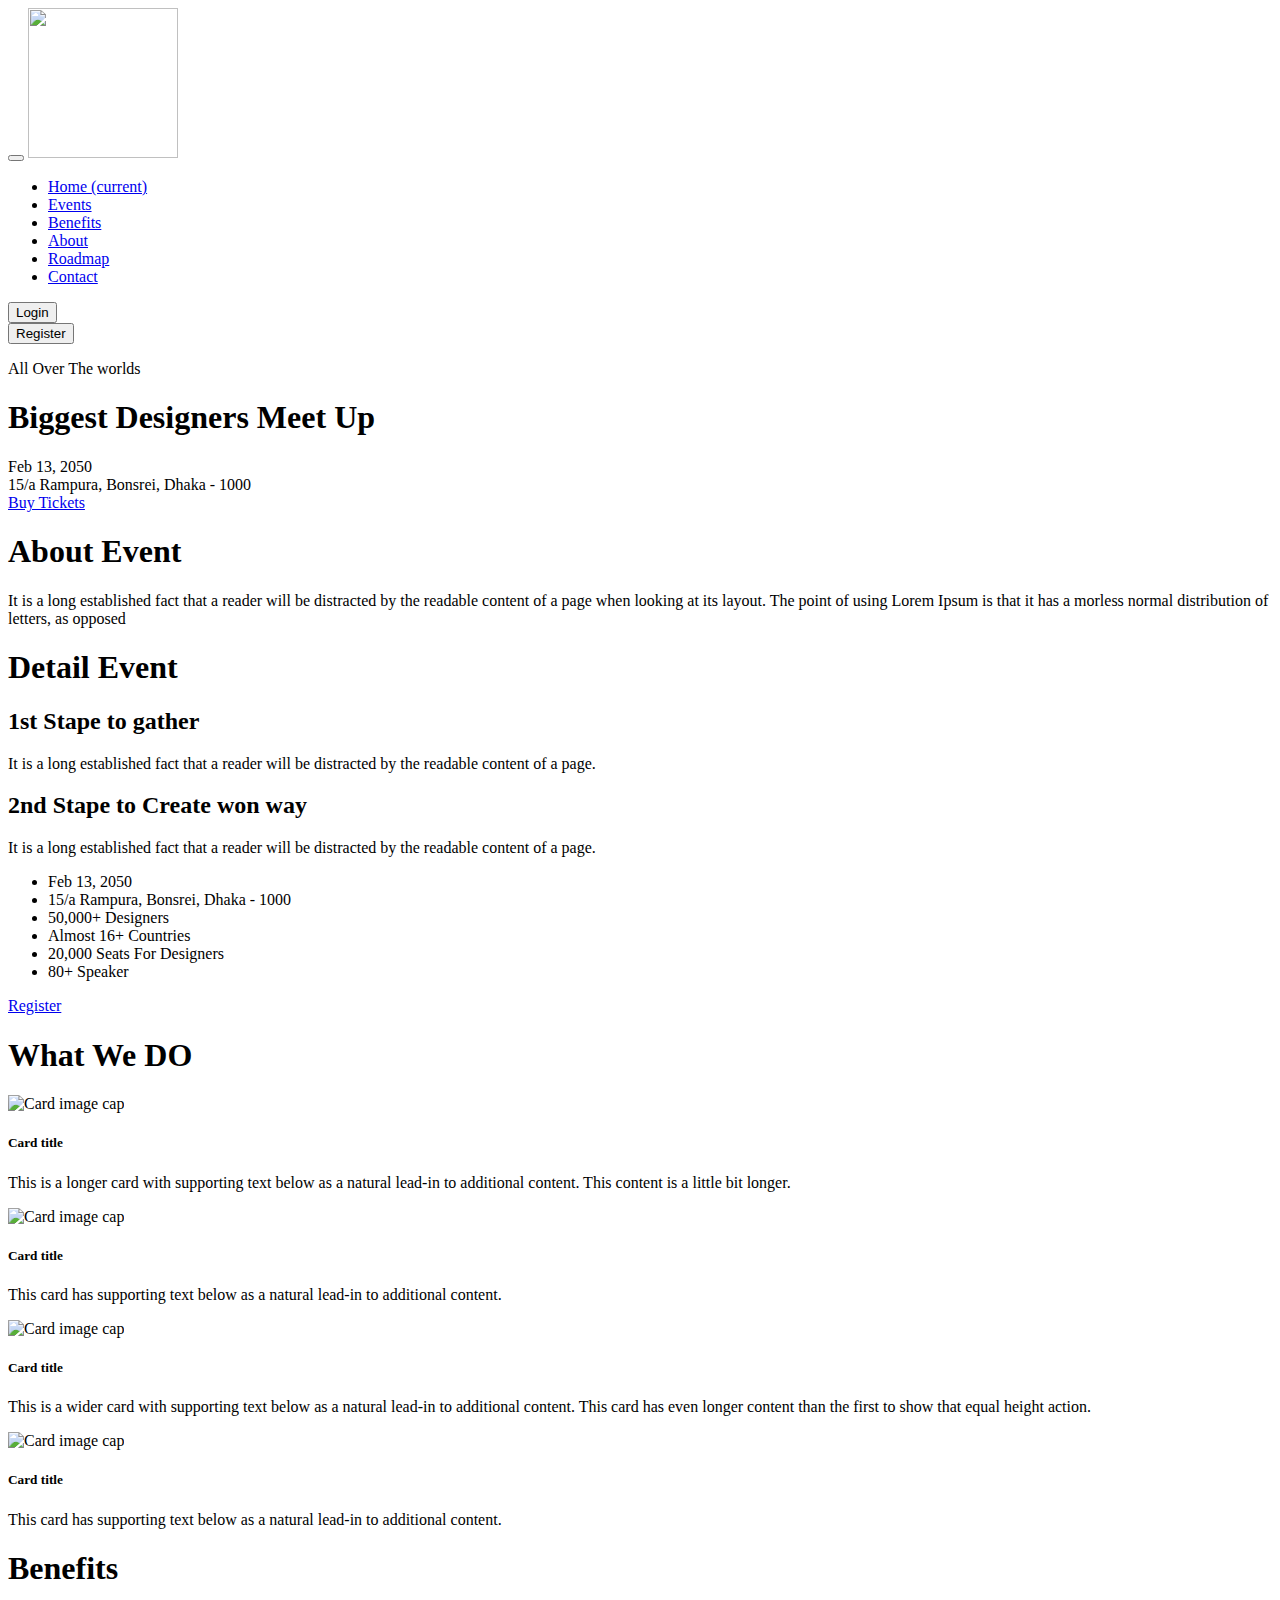
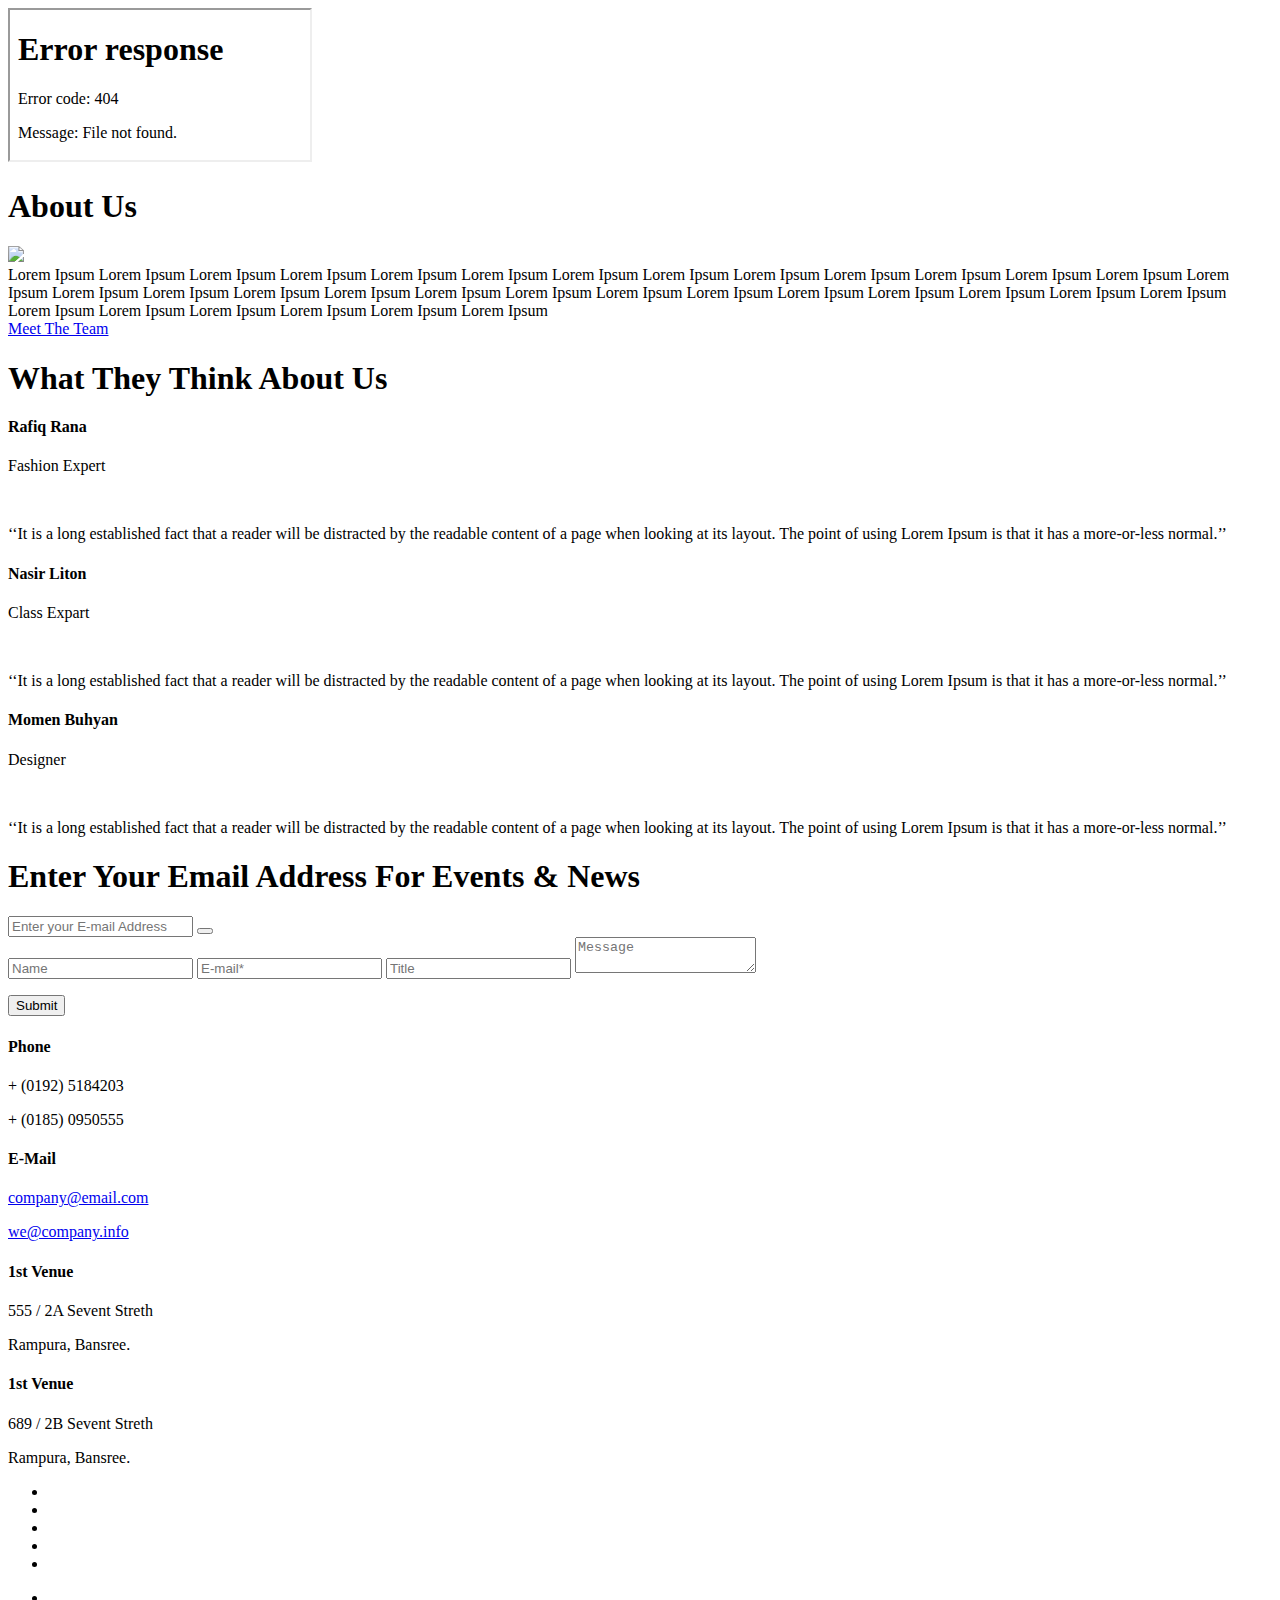
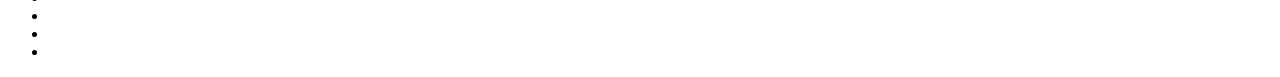
==== index-parallax.html @ f43f29aa "Add files via upload" ====
<!doctype html>
<html class="no-js" lang="en">
    <head>
        <meta charset="utf-8">
        <meta http-equiv="x-ua-compatible" content="ie=edge">
        <title>Home Parallex || Spark</title>
        <meta name="description" content="">
        <meta name="viewport" content="width=device-width, initial-scale=1">

        <!-- Place favicon.ico in the root directory -->
        <link rel="shortcut icon" type="image/x-icon" href="img/icon/favicon.ico">

		<!-- all css here -->
		<!-- bootstrap v3.3.6 css -->
        <link rel="stylesheet" href="css/bootstrap.min.css">
		<!-- animate css -->
        <link rel="stylesheet" href="css/animate.css">
		<!-- meanmenu css -->
        <link rel="stylesheet" href="css/meanmenu.min.css">
		<!-- owl.carousel css -->
        <link rel="stylesheet" href="css/owl.carousel.css">
		<!-- icofont css -->
        <link rel="stylesheet" href="css/icofont.css">
		<!-- Nivo css -->
        <link rel="stylesheet" href="css/nivo-slider.css">
		<!-- animaton text css -->
        <link rel="stylesheet" href="css/animate-text.css">
		<!-- Metrial iconic fonts css -->
        <link rel="stylesheet" href="css/material-design-iconic-font.min.css">
		<!-- style css -->
		<link rel="stylesheet" href="style.css">
		<!-- responsive css -->
        <link rel="stylesheet" href="css/responsive.css">
        <!-- color css -->
		<link href="css/color/skin-default.css" rel="stylesheet">
        
		<!-- modernizr css -->
        <script src="js/vendor/modernizr-2.8.3.min.js"></script>
    </head>
    <body>
        <!--[if lt IE 8]>
            <p class="browserupgrade">You are using an <strong>outdated</strong> browser. Please <a href="http://browsehappy.com/">upgrade your browser</a> to improve your experience.</p>
        <![endif]-->
        
        <!--body-wraper-are-start-->
         <div class="wrapper ">
         
            <!--slider header area are start-->
            <div class="header-slider-area" id="home">
                <!--header start-->
                <div class="header-area">
                    <!--header-top-start-->
                    <!--header-top-end-->
                    <!--logo menu area start-->
                    <nav class="navbar navbar-expand-lg navbar-light bg-light fixed-top">
                              <button class="navbar-toggler" type="button" data-toggle="collapse" data-target="#navbarTogglerDemo03" aria-controls="navbarTogglerDemo03" aria-expanded="false" aria-label="Toggle navigation">
                                <span class="navbar-toggler-icon"></span>
                              </button>
                              <a class="navbar-brand" href="#"><img src="img/weclub_logo.png" height="150" width="150" alt=""/></a>
                            
                              <div class="collapse navbar-collapse" id="navbarTogglerDemo03">
                                <ul class="navbar-nav mr-auto mt-2 mt-lg-0">
                                <li class="nav-item active">
                                  <a class="nav-link" href="#">Home <span class="sr-only">(current)</span></a>
                                </li>
                                <li class="nav-item">
                                  <a class="nav-link" href="#">Events</a>
                                </li>
                               <li class="nav-item">
                                  <a class="nav-link" href="#">Benefits</a>
                                </li>
                                <li class="nav-item">
                                  <a class="nav-link" href="#">About</a>
                                </li>
                                <li class="nav-item  nav-pills ">
                                  <a class="nav-link text-white text-left  bg-secondary" href="#">Roadmap</a>
                                </li>
                                <li class="nav-item">
                                  <a class="nav-link" href="#">Contact</a>
                                </li>
                              </ul>
                              <form class="form-inline my-1 my-lg-3">
                                <button class="btn btn-outline-success my-1 my-sm-0 mr-1" type="submit"><i class="zmdi zmdi-account"></i>Login</a> </button>
                              </form>
                              <button class="btn btn-outline-success my-2 my-sm-0" type="submit"><i class="zmdi zmdi-account-add"></i>Register</a> </button>
                            </div>
                          </nav>
                    <!--logo menu area start-->
                </div>
                <!-- header End-->
                
                <!--slider area are start-->
                <div class="slider-container bg-overlay parallex-slide">
                    <div class="container">
                        <div class="slide1-text parallex-slider-text animate-slider-text text-center">
                            <div class="middle-text slide-def">
                                <div class="cap-dec wow fadeInUp" data-wow-duration=".9s" data-wow-delay="0.8s">
                                    <p>All Over The worlds</p>
                                </div>
                                <div class="cap-title wow fadeInUp" data-wow-duration=".9s" data-wow-delay="0.8s">
                                    <h1>Biggest Designers Meet Up</h1> </div>
                                <div class="date-address wow fadeInUp" data-wow-duration=".9s" data-wow-delay="0.8s">
                                    <div class="event-date"> <i class="zmdi zmdi-calendar-note"></i>Feb 13, 2050 </div>
                                    <div class="event-location"> <i class="zmdi zmdi-pin"></i>15/a Rampura, Bonsrei, Dhaka - 1000 </div>
                                </div>
                                <div class="slider-btn wow fadeInDown" data-wow-duration=".9s" data-wow-delay="0.8s"> <a class="btn-def" href="#">Buy Tickets</a> </div>
                            </div>
                        </div>
                    </div>
                </div>
                <!--slider area are End-->
                <div class="down-arrow"> <a class="see-demo-btn" href="#about-event"><i class="zmdi zmdi-long-arrow-down"></i></a> </div>
            </div>
            <!--slider header area are end-->

            <!--about area are start-->
            <div class="about-area ptb100 fix" id="about-event">
                <div class="container">
                    <div class="row">
                        <div class="col-md-6 col-sm-6 col-xs-12">
                            <div class="about-left">
                                <div class="about-top">
                                    <h1 class="section-title">About Event</h1>
                                    <div class="total-step">
                                        <div class="descp">
                                            <p>It is a long established fact that a reader will be distracted by the readable content of a page when looking at its layout. The point of using Lorem Ipsum is that it has a morless normal distribution of letters, as opposed</p>
                                        </div>
                                    </div>
                                </div>
                                <h1 class="section-title">Detail Event</h1>
                                <div class="total-step">
                                    <div class="about-step">
                                        <h2 class="sub-title">1st Stape to gather</h2>
                                        <div class="descp">
                                            <p>It is a long established fact that a reader will be distracted by the readable content of a page.</p>
                                        </div>
                                    </div>
                                    <div class="about-step">
                                        <h2 class="sub-title">2nd Stape to Create won way</h2>
                                        <div class="descp">
                                            <p>It is a long established fact that a reader will be distracted by the readable content of a page.</p>
                                        </div>
                                    </div>
                                </div>
                            </div>
                        </div>
                        <div class="col-md-6 col-sm-6 col-xs-12">
                            <div class="about-right">
                                <ul>
                                    <li><i class="zmdi zmdi-calendar-note"></i>Feb 13, 2050</li>
                                    <li><i class="zmdi zmdi-pin"></i>15/a Rampura, Bonsrei, Dhaka - 1000 </li>
                                    <li><i class="zmdi zmdi-palette"></i>50,000+ Designers</li>
                                    <li><i class="zmdi zmdi-google-maps"></i>Almost 16+ Countries</li>
                                    <li><i class="zmdi zmdi-accounts"></i>20,000 Seats For Designers</li>
                                    <li><i class="zmdi zmdi-mic-setting"></i>80+ Speaker</li>               
                                </ul>
                                <div class="about-btn"> <a href="#" class="btn-def bnt-2">Register</a> </div>  
                            </div>
                        </div>
                    </div>
                </div>
            </div>
            <!--about area are end-->

            <!--What we do Cards----------------------------------------------------------------------------------------------->
            <div class="container bg-dark">
             <h1 class="section-title white-color text-center p-4">What We DO</h1>
            <div class="card-deck p-3">
              <div class="card">
                <img class="card-img-top" src="img/blog/recent-03.jpg" alt="Card image cap">
                <div class="card-body">
                  <h5 class="card-title">Card title</h5>
                  <p class="card-text">This is a longer card with supporting text below as a natural lead-in to additional content. This content is a little bit longer.</p>
                 
                </div>
              </div>
              <div class="card">
                <img class="card-img-top" src="img/blog/recent-03.jpg" alt="Card image cap">
                <div class="card-body">
                  <h5 class="card-title">Card title</h5>
                  <p class="card-text">This card has supporting text below as a natural lead-in to additional content.</p>
                  
                </div>
               </div>
              <div class="card">
                <img class="card-img-top" src="img/blog/recent-03.jpg" alt="Card image cap">
                <div class="card-body">
                  <h5 class="card-title">Card title</h5>
                  <p class="card-text">This is a wider card with supporting text below as a natural lead-in to additional content. This card has even longer content than the first to show that equal height action.</p>
                  </div>
                  </div>
                  
                  <div class="card">
                <img class="card-img-top" src="img/blog/recent-03.jpg" alt="Card image cap">
                <div class="card-body">
                  <h5 class="card-title">Card title</h5>
                  <p class="card-text">This card has supporting text below as a natural lead-in to additional content.</p>
                  
                </div>
                </div>
                
</div>
</div>
      
			<!--What we do Cards----------------------------------------------------------------------------------------------->
            
            <!--ready to play area start--------------------------------------------------------------------------------------->
            <div class="container">
            <h1 class="section-title text-dark p-4 text-center">Benefits</h1>
                <div class="embed-responsive embed-responsive-16by9">
                    <iframe class="embed-responsive-item" src="video/library.mp4" allowfullscreen ></iframe>
                 </div>
            </div>
            <!--ready to paly area end----------------------------------------------------------------------------------------->
           
           <!-----------------------About Us-------------------->
            <div class="special-offer-area parallex-fixed p-4" id="about">
                 <div class="container">
                  <h1 class="section-title white-color text-center">About Us</h1>
                     <div class="row">
                              	
                                <div class="col-lg-3 col-12"><img src="img/team/team01.jpg" class="img-fluid rounded-circle aligncenter"></div>
                                 <div class="col-lg-7 col-12"><div class="text-center pre-scrollable white-color border pd">
                                 Lorem Ipsum
                                  Lorem Ipsum Lorem Ipsum Lorem Ipsum Lorem Ipsum Lorem Ipsum Lorem Ipsum Lorem Ipsum Lorem Ipsum
                                   Lorem Ipsum Lorem Ipsum Lorem Ipsum Lorem Ipsum Lorem Ipsum Lorem Ipsum Lorem Ipsum Lorem Ipsum
                                    Lorem Ipsum Lorem Ipsum Lorem Ipsum Lorem Ipsum Lorem Ipsum Lorem Ipsum
                                     Lorem Ipsum Lorem Ipsum Lorem Ipsum Lorem Ipsum
                                      Lorem Ipsum Lorem Ipsum Lorem Ipsum Lorem Ipsum Lorem Ipsum Lorem Ipsum
                                 </div>
                                 </div>
                                  
                            <div class="special-wrap pd">
                                 <a href="#" class="btn-def bnt-3 red-color">Meet The Team</a>
                             </div>
                         
                     </div>
                 </div>
             </div>
           <!-----------------------About Us-------------------->
           
            <!--speaker section start-->
        
            <!--speaker section end--->

            <!--all-apps-area start-->
      
            <!--all-apps-area end-->
			<!-- pricing table area start -->
    
            <!-- pricing table area end -->


            <!--testimonial area are start-->
            <div class="testimonial-area off-white ptb100">
                <div class="container">
                    <div class="row">
                        <div class="col-md-12">
                            <div class=" header-bdr text-center">
                                <h1 class="uppercase mb50">What They Think About Us</h1>
                                </div>
                                <div class="total-testimonial testi-border slider-pegi">
                                <div class="single-testimonial text-center">
                                    <h4 class="author-name uppercase">Rafiq Rana</h4>
                                    <p class="author-deg uppercase">Fashion Expert</p>
                                    <div class="author-img mb25">
                                        <img src="img/team/test-01.jpg" alt="">
                                    </div>
                                    <div class="testi-des">
                                        <p>‘‘It is a long established fact that a reader will be distracted by the readable content of a page when looking at its layout. The point of using Lorem Ipsum is that it has a more-or-less normal.’’</p>
                                    </div>
                                </div>
                                <div class="single-testimonial text-center">
                                    <h4 class="author-name uppercase">Nasir Liton</h4>
                                    <p class="author-deg uppercase">Class Expart</p>
                                    <div class="author-img mb25">
                                        <img src="img/team/test-01.jpg" alt="">
                                    </div>
                                    <div class="testi-des">
                                        <p>‘‘It is a long established fact that a reader will be distracted by the readable content of a page when looking at its layout. The point of using Lorem Ipsum is that it has a more-or-less normal.’’</p>
                                    </div>
                                </div>
                                <div class="single-testimonial text-center">
                                    <h4 class="author-name uppercase">Momen Buhyan</h4>
                                    <p class="author-deg uppercase">Designer</p>
                                    <div class="author-img mb25">
                                        <img src="img/team/test-01.jpg" alt="">
                                    </div>
                                    <div class="testi-des">
                                        <p>‘‘It is a long established fact that a reader will be distracted by the readable content of a page when looking at its layout. The point of using Lorem Ipsum is that it has a more-or-less normal.’’</p>
                                    </div>
                                </div>
                            </div>
                        </div>
                    </div>
                </div>
            </div>                                                                                                 
            <!--testimonial area are start--> 

           

            

            <!--Counter area start--
            <div class="counter-area pt100">
                <div class="container">
                    <div class="row">
                        <div class="col-md-2 col-sm-4 col-xs-12">
                            <div class="single-count text-center uppercase">
                               <div class="count-icon">
                                   <img src="img/icon/count-01.png" alt="">
                               </div>
                                <h3><span class="counter2">50</span></h3>
                                <p>+ Events</p>
                            </div>
                        </div>
                        <div class="col-md-2 col-sm-4 col-xs-12">
                            <div class="single-count text-center uppercase">
                               <div class="count-icon">
                                   <img src="img/icon/count-02.png" alt="">
                               </div>
                                <h3><span class="counter2">19</span></h3>
                                <p>+ Location</p>
                            </div>
                        </div>
                        <div class="col-md-2 col-sm-4 col-xs-12">
                            <div class="single-count text-center uppercase">
                               <div class="count-icon">
                                   <img src="img/icon/count-03.png" alt="">
                               </div>
                                <h3><span class="counter2">12</span></h3>
                                <p>+ Newtwork</p>
                            </div>
                        </div>
                        <div class="col-md-2 col-sm-4 col-xs-12">
                            <div class="single-count text-center uppercase">
                               <div class="count-icon">
                                   <img src="img/icon/count-04.png" alt="">
                               </div>
                                <h3><span class="counter2">90</span></h3>
                                <p>+ Countries</p>
                            </div>
                        </div>
                        <div class="col-md-2 col-sm-4 col-xs-12">
                            <div class="single-count text-center uppercase">
                               <div class="count-icon">
                                   <img src="img/icon/count-05.png" alt="">
                               </div>
                                <h3><span class="counter2">5</span></h3>
                                <p>Live Telecast</p>
                            </div>
                        </div>
                        <div class="col-md-2 col-sm-4 col-xs-12">
                            <div class="single-count text-center uppercase">
                               <div class="count-icon">
                                   <img src="img/icon/count-06.png" alt="">
                               </div>
                                <h3><span class="counter2">200</span></h3>
                                <p>+Idea</p>
                            </div>
                        </div>
                    </div>
                </div>
            </div>
            --Counter area end-->

            <!--call to action area start-->
            <div class="call-to-action bg-overlay white-overlay parallex-fixed pb100 pt85">
                <div class="container">
                    <div class="row">
                        <div class="col-md-12">
                            <div class="cal-to-wrap">
                                <h1 class="section-title">Enter Your Email Address For Events & News</h1>
                                <form action="#">
                                    <div class="input-box">
                                        <input type="email" placeholder="Enter your E-mail Address" class="info" name="email"> 
                                        <button class="send-btn"><i class="zmdi zmdi-mail-send"></i></button>
                                    </div>
                                </form>
                            </div>
                        </div>
                    </div>
                </div>
            </div>
            <!--call to action area End-->  

            <!--map area start-->
            <div id="contact" class="map-area mt100">
              <div id="googleMap"></div>
                <div class="map-content">
                   <div class="content-body">
                   <form id="contact-form" action="mail.php" method="post">
                        <div class="input-box">
                            <input type="text" placeholder="Name" class="info" name="name"> 
                            <input type="email" placeholder="E-mail*" class="info" name="email"> 
                            <input type="text" placeholder="Title" class="info" name="subject"> 
                            <textarea class="area-text" placeholder="Message" name="message"></textarea>
                        </div>
                        <p class="form-messege"></p>
                        <div class="input-box upload-box">
                            <input type="submit" value="Submit" class="submit">
                        </div>
                    </form>
                </div>
            </div>
            </div>
            <!--map area end-->

            <!--information area are start-->
            <div class="information-area off-white ptb100">
                <div class="container">
                    <div class="row">
                        <div class="col-md-3 col-sm-3 col-xs-12">
                            <div class="single-information text-center">
                                <div class="info-icon">
                                    <i class="zmdi zmdi-phone"></i>
                                </div>
                                <h4>Phone</h4>
                                <p>+ (0192) 5184203</p>
                                <p>+ (0185) 0950555</p>
                            </div>
                        </div>
                        <div class="col-md-3 col-sm-3 col-xs-12">
                            <div class="single-information text-center">
                                <div class="info-icon">
                                    <i class="zmdi zmdi-email-open"></i>
                                </div>
                                <h4>E-Mail</h4>
                                <p><a href="mailto:company@email.com">company@email.com</a></p>
                                <p><a href="mailto:we@company.info">we@company.info</a></p>
                            </div>
                        </div>
                        <div class="col-md-3 col-sm-3 col-xs-12">
                            <div class="single-information text-center">
                                <div class="info-icon">
                                    <i class="zmdi zmdi-city-alt"></i>
                                </div>
                                <h4>1st Venue</h4>
                                <p>555 / 2A Sevent Streth</p>
                                <p>Rampura, Bansree.</p>
                            </div>
                        </div>
                        <div class="col-md-3 col-sm-3 col-xs-12">
                            <div class="single-information text-center">
                                <div class="info-icon">
                                    <i class="zmdi zmdi-city"></i>
                                </div>
                                <h4>1st Venue</h4>
                                <p>689 / 2B Sevent Streth</p>
                                <p>Rampura, Bansree.</p>
                            </div>
                        </div>
                    </div>
                </div>
            </div>
            <!--information area are start-->

            <!--footer area are start-->
            <div class="footer-area">
                <div class="container">
                    <div class="row">
                        <div class="col-md-6 col-sm-6 col-xs-12">
                            <div class="social-area">
                                <ul>
                                    <li><a href="#"><i class="zmdi zmdi-facebook"></i></a></li>
                                    <li><a href="#"><i class="zmdi zmdi-google"></i></a></li>
                                    <li><a href="#"><i class="zmdi zmdi-twitter"></i></a></li>
                                    <li><a href="#"><i class="zmdi zmdi-vimeo"></i></a></li>
                                    <li><a href="#"><i class="zmdi zmdi-pinterest"></i></a></li>
                                </ul>
                            </div>
                        </div>
                        <div class="col-md-6 col-sm-6 col-xs-12">
                            <div class="payment-area">
                                <ul>
                                    <li><a href=""><img src="img/icon/pay-01.jpg" alt=""></a></li>
                                    <li><a href=""><img src="img/icon/pay-02.jpg" alt=""></a></li>
                                    <li><a href=""><img src="img/icon/pay-03.jpg" alt=""></a></li>
                                    <li><a href=""><img src="img/icon/pay-04.jpg" alt=""></a></li>
                                </ul>
                            </div>
                        </div>
                    </div>
                </div>
            </div>
            <!--footer area are start-->
         </div>   
        <!--body-wraper-are-end-->
		
		<!--==== all js here====-->
		<!-- jquery latest version -->
        <script src="js/vendor/jquery-3.1.1.min.js"></script>
		<!-- bootstrap js -->
        <script src="js/bootstrap.min.js"></script>
		<!-- owl.carousel js -->
        <script src="js/owl.carousel.min.js"></script>
		<!-- meanmenu js -->
        <script src="js/jquery.meanmenu.js"></script>
		<!-- Nivo js -->
        <script src="js/nivo-slider/jquery.nivo.slider.pack.js"></script>
        <script src="js/nivo-slider/nivo-active.js"></script>
		<!-- wow js -->
        <script src="js/wow.min.js"></script>
		<!-- Vedio js -->
        <script src="js/video.js"></script>
        <!-- Youtube Background JS -->
        <script src="js/jquery.mb.YTPlayer.min.js"></script>
		<!-- datepicker js -->
        <script src="js/bootstrap-datepicker.js"></script>
		<!-- waypoint js -->
        <script src="js/waypoints.min.js"></script>
		<!-- onepage nav js -->
        <script src="js/jquery.nav.js"></script>
        <!-- Google Map js -->
        <script src="https://maps.googleapis.com/maps/api/js?key=AIzaSyBuU_0_uLMnFM-2oWod_fzC0atPZj7dHlU"></script>
        <script src="js/google-map.js"></script>
        <!-- animate text JS -->
        <script src="js/animate-text.js"></script>
		<!-- plugins js -->
        <script src="js/plugins.js"></script>
        <!-- ajax-mail js -->
        <script src="js/ajax-mail.js"></script>
        <!-- main js -->
        <script src="js/main.js"></script>
    </body>
</html>
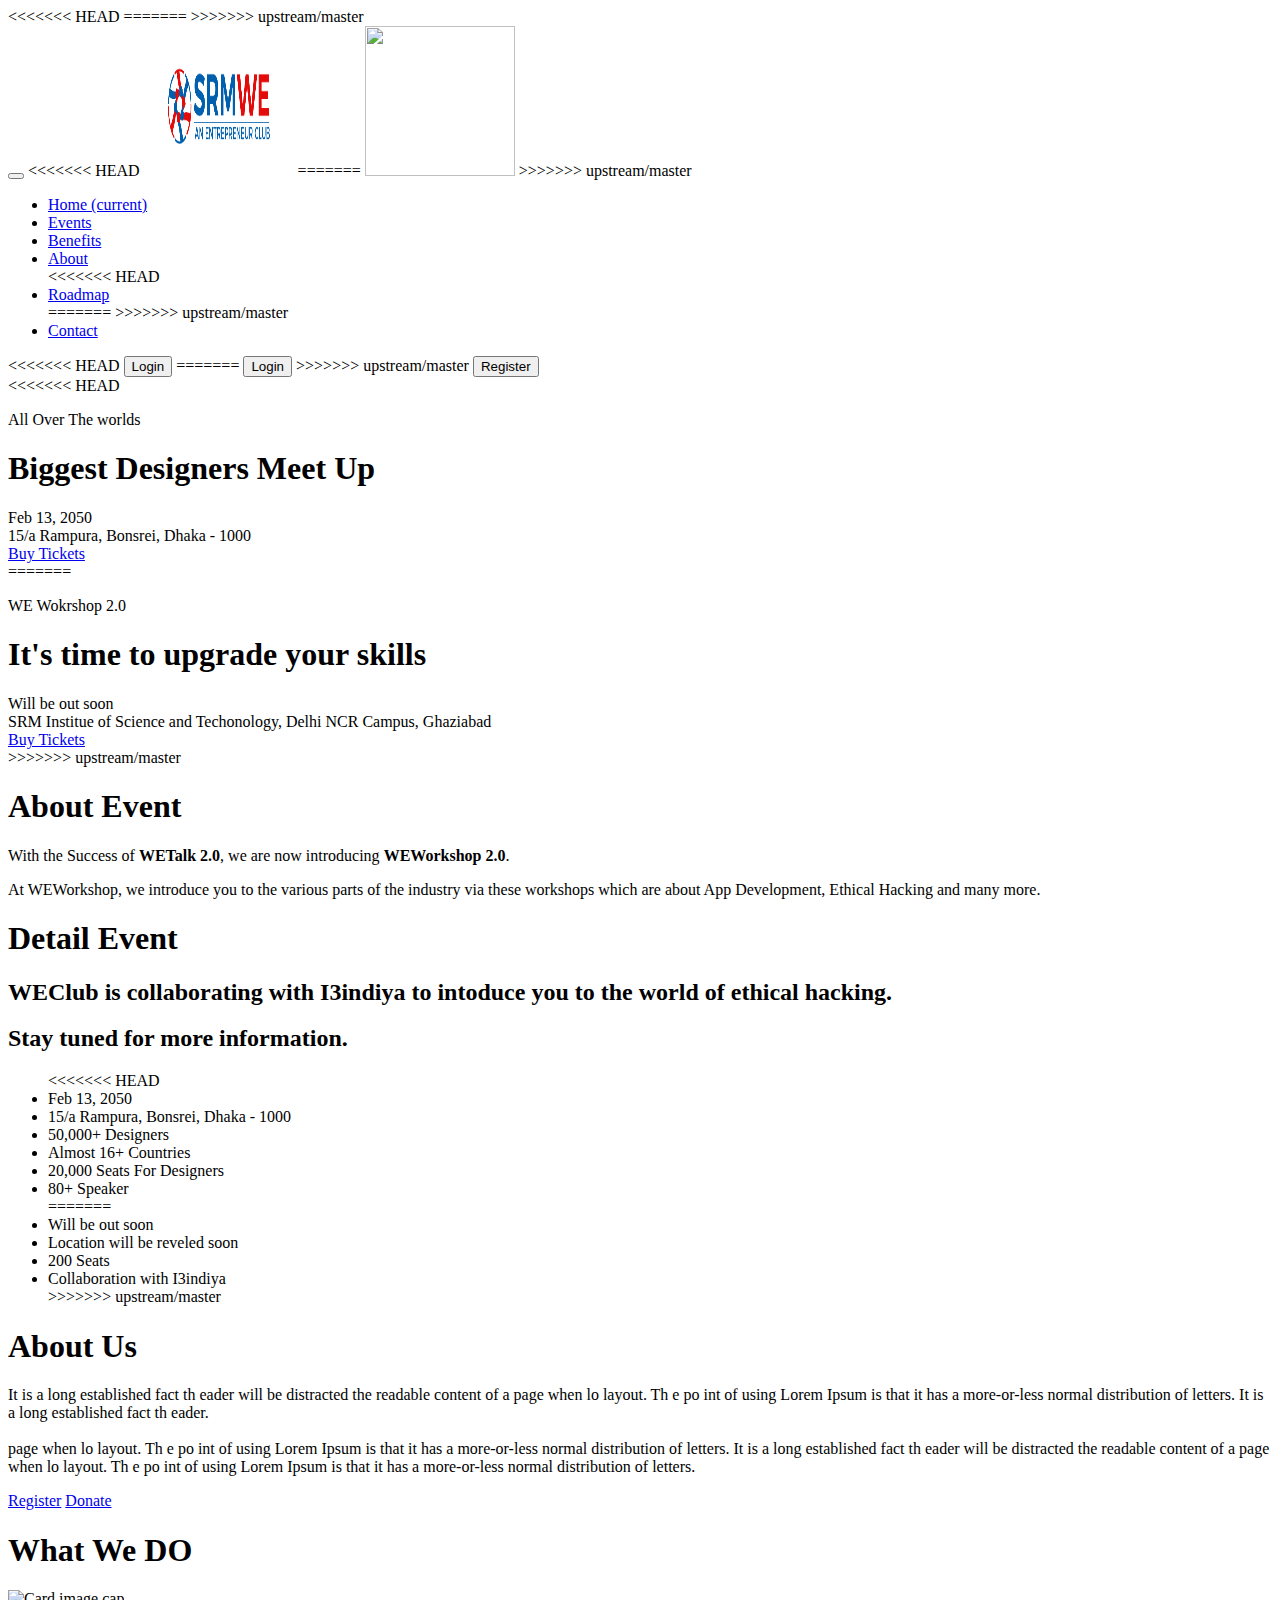
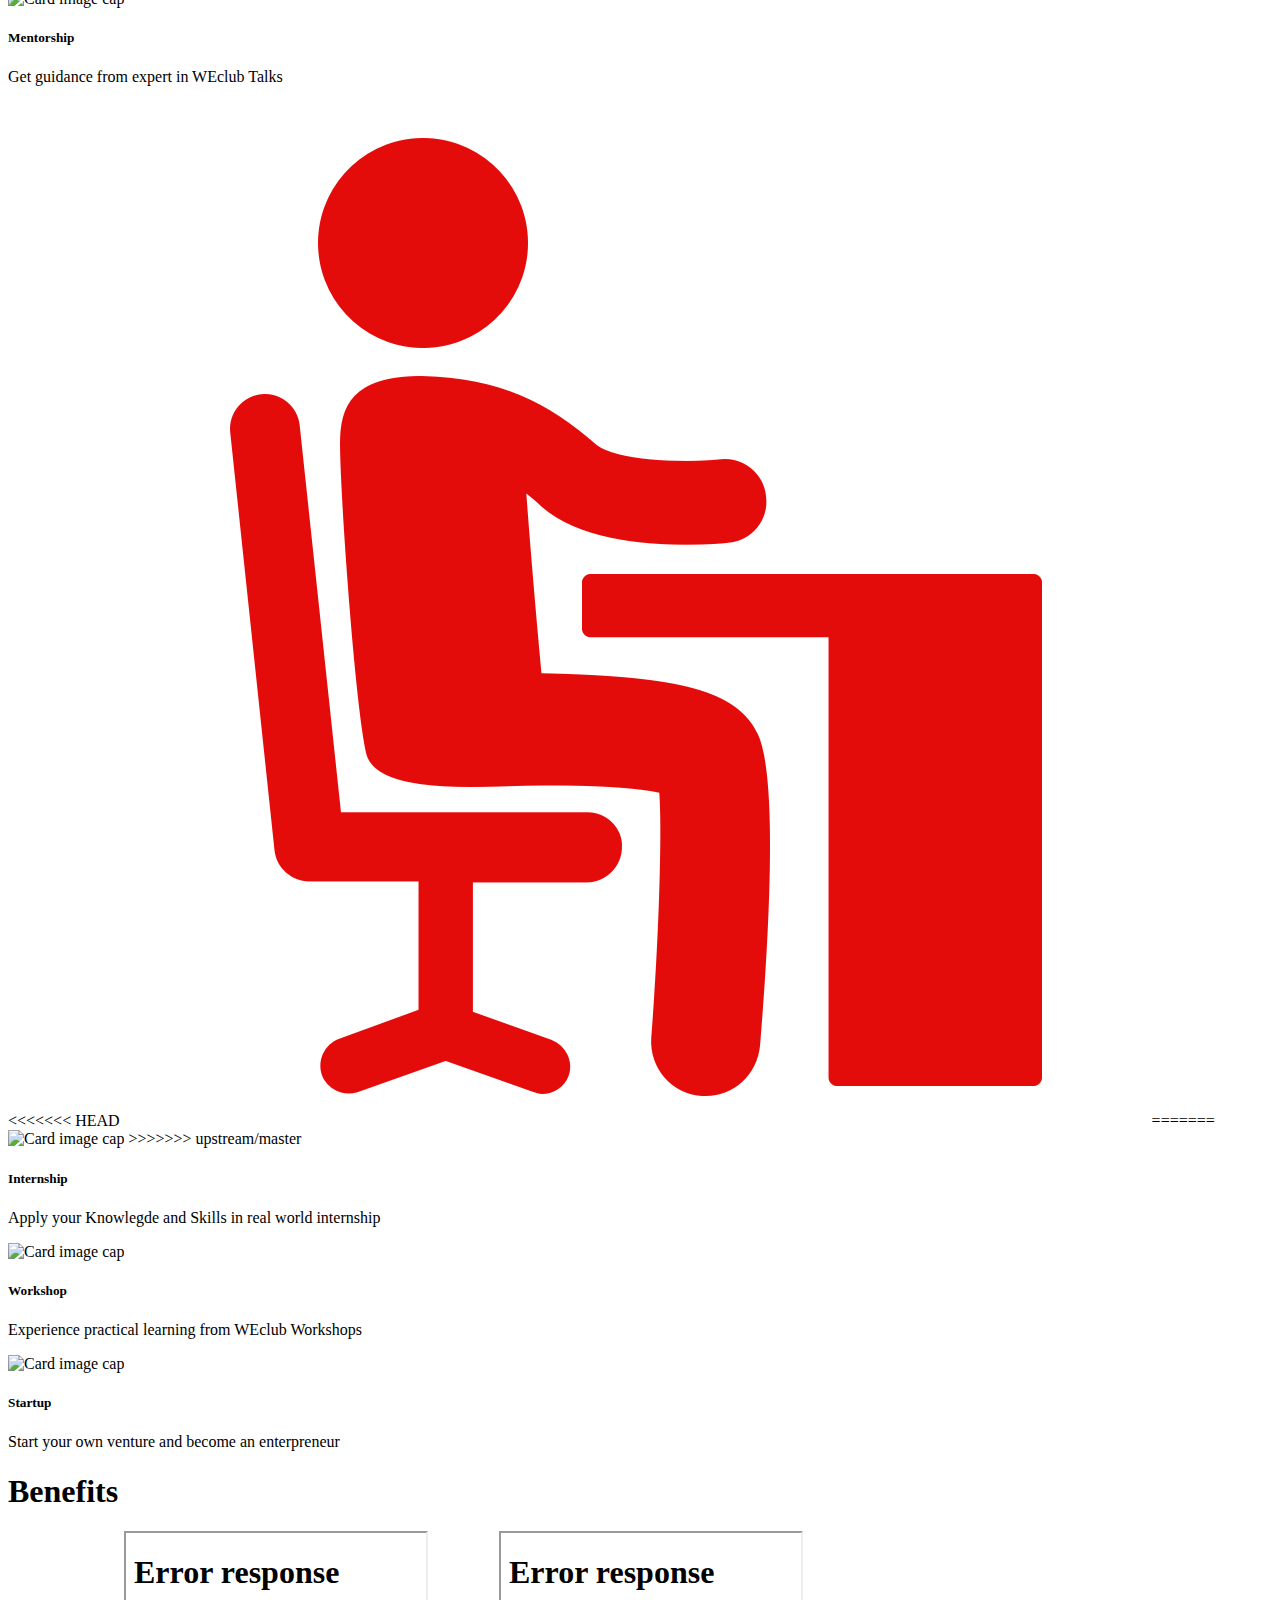
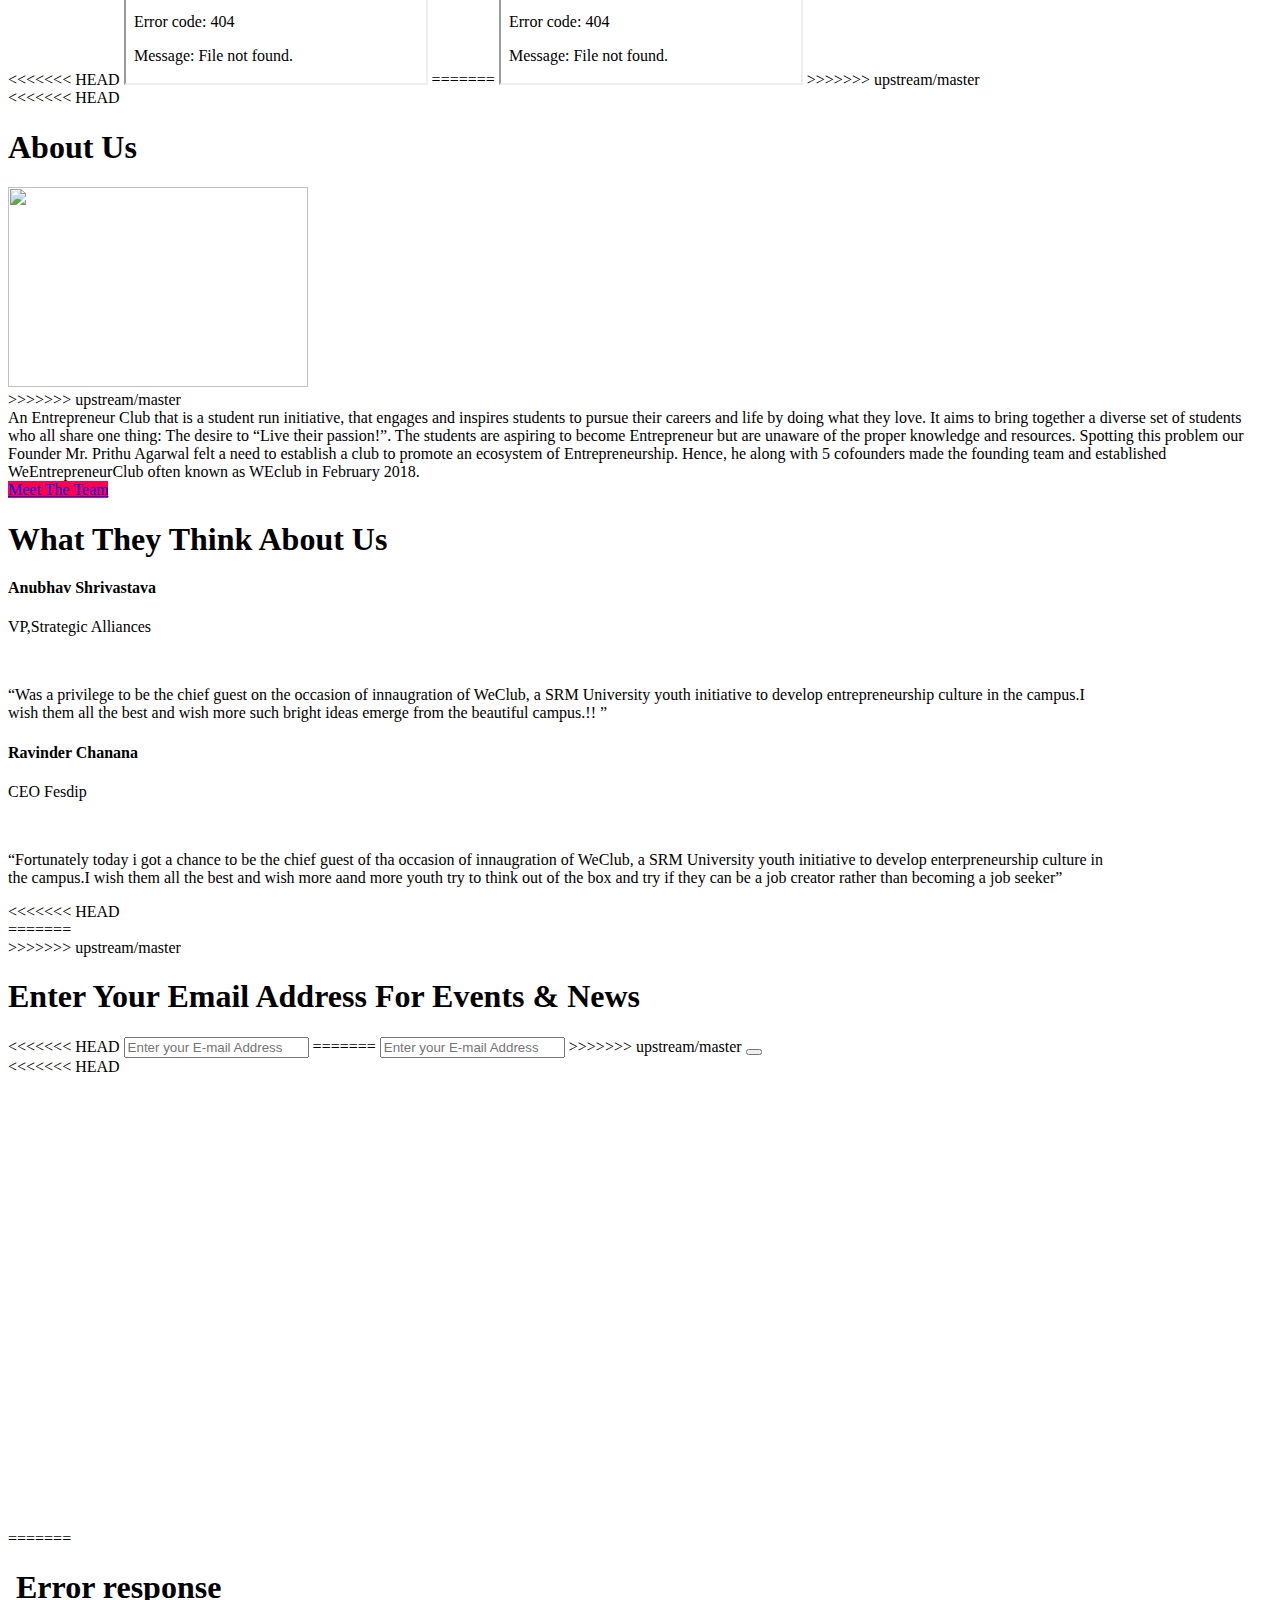
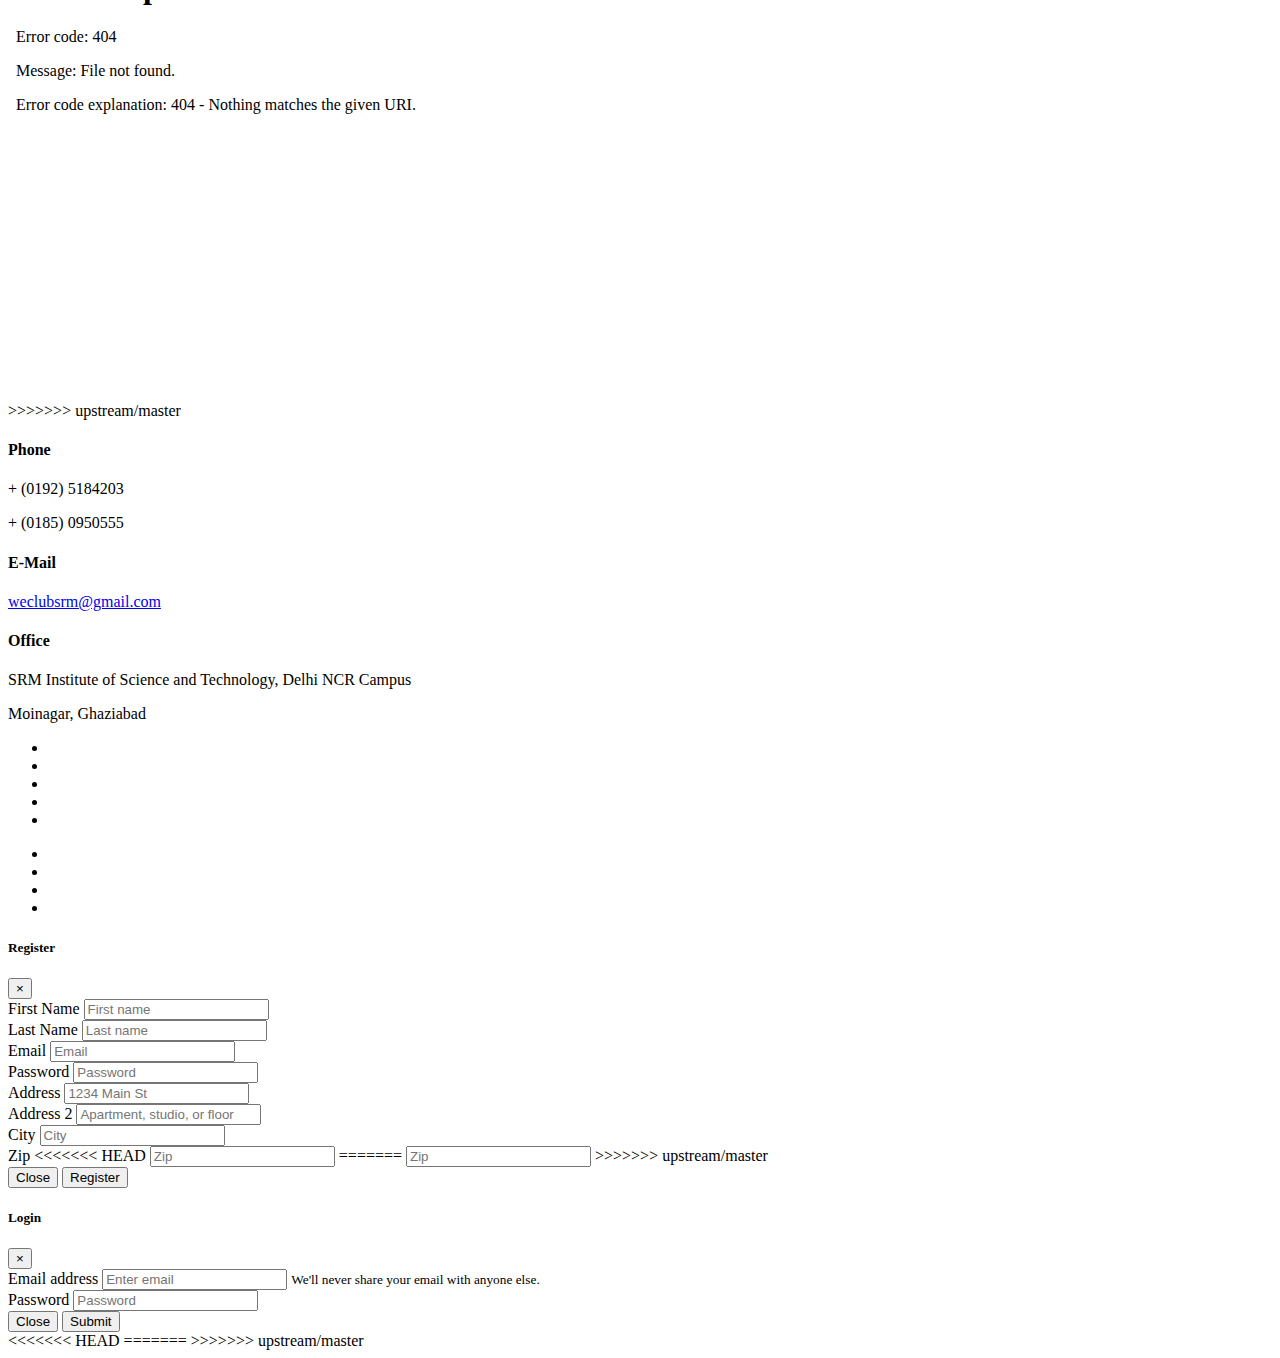
==== commit 0622c33a: "Merge remote-tracking branch 'upstream/master'" ====
--- a/index-parallax.html
+++ b/index-parallax.html
@@ -1,50 +1,55 @@
-<!doctype html>
-<html class="no-js" lang="en">
-    <head>
+<!DOCTYPE html>
+<html class=" js flexbox canvas canvastext webgl no-touch geolocation postmessage no-websqldatabase indexeddb hashchange history draganddrop websockets rgba hsla multiplebgs backgroundsize borderimage borderradius boxshadow textshadow opacity cssanimations csscolumns cssgradients no-cssreflections csstransforms csstransforms3d csstransitions fontface generatedcontent video audio localstorage sessionstorage webworkers applicationcache svg inlinesvg smil svgclippaths" style="" lang="en"><head>
+<meta http-equiv="content-type" content="text/html; charset=UTF-8">
         <meta charset="utf-8">
         <meta http-equiv="x-ua-compatible" content="ie=edge">
-        <title>Home Parallex || Spark</title>
+        <title>SRM We Club</title>
         <meta name="description" content="">
         <meta name="viewport" content="width=device-width, initial-scale=1">
 
         <!-- Place favicon.ico in the root directory -->
-        <link rel="shortcut icon" type="image/x-icon" href="img/icon/favicon.ico">
+        <link rel="shortcut icon" type="image/x-icon" href="file:///mnt/54199e64-b8c3-495f-94a4-1ea8ad759eb1/WE-Website/SRMWE-Website/img/icon/wee.png">
 
 		<!-- all css here -->
 		<!-- bootstrap v3.3.6 css -->
-        <link rel="stylesheet" href="css/bootstrap.min.css">
+        <link rel="stylesheet" href="index-parallax_files/bootstrap.css">
 		<!-- animate css -->
-        <link rel="stylesheet" href="css/animate.css">
+        <link rel="stylesheet" href="index-parallax_files/animate.css">
 		<!-- meanmenu css -->
-        <link rel="stylesheet" href="css/meanmenu.min.css">
+        <link rel="stylesheet" href="index-parallax_files/meanmenu.css">
 		<!-- owl.carousel css -->
-        <link rel="stylesheet" href="css/owl.carousel.css">
+        <link rel="stylesheet" href="index-parallax_files/owl.css">
 		<!-- icofont css -->
-        <link rel="stylesheet" href="css/icofont.css">
+        <link rel="stylesheet" href="index-parallax_files/icofont.css">
 		<!-- Nivo css -->
-        <link rel="stylesheet" href="css/nivo-slider.css">
+        <link rel="stylesheet" href="index-parallax_files/nivo-slider.css">
 		<!-- animaton text css -->
-        <link rel="stylesheet" href="css/animate-text.css">
+        <link rel="stylesheet" href="index-parallax_files/animate-text.css">
 		<!-- Metrial iconic fonts css -->
-        <link rel="stylesheet" href="css/material-design-iconic-font.min.css">
+        <link rel="stylesheet" href="index-parallax_files/material-design-iconic-font.css">
 		<!-- style css -->
-		<link rel="stylesheet" href="style.css">
+		<link rel="stylesheet" href="index-parallax_files/style.css">
 		<!-- responsive css -->
-        <link rel="stylesheet" href="css/responsive.css">
+        <link rel="stylesheet" href="index-parallax_files/responsive.css">
         <!-- color css -->
+<<<<<<< HEAD
 		<link href="css/color/skin-default.css" rel="stylesheet">
+
+=======
+		<link href="index-parallax_files/skin-default.css" rel="stylesheet">
         
+>>>>>>> upstream/master
 		<!-- modernizr css -->
-        <script src="js/vendor/modernizr-2.8.3.min.js"></script>
-    </head>
-    <body>
+        <script src="index-parallax_files/modernizr-2.js"></script>
+    <script type="text/javascript" charset="UTF-8" src="index-parallax_files/common.js"></script><script type="text/javascript" charset="UTF-8" src="index-parallax_files/util.js"></script></head>
+    <body class="wide-layout">
         <!--[if lt IE 8]>
             <p class="browserupgrade">You are using an <strong>outdated</strong> browser. Please <a href="http://browsehappy.com/">upgrade your browser</a> to improve your experience.</p>
         <![endif]-->
-        
+
         <!--body-wraper-are-start-->
          <div class="wrapper ">
-         
+
             <!--slider header area are start-->
             <div class="header-slider-area" id="home">
                 <!--header start-->
@@ -56,61 +61,98 @@
                               <button class="navbar-toggler" type="button" data-toggle="collapse" data-target="#navbarTogglerDemo03" aria-controls="navbarTogglerDemo03" aria-expanded="false" aria-label="Toggle navigation">
                                 <span class="navbar-toggler-icon"></span>
                               </button>
+<<<<<<< HEAD
                               <a class="navbar-brand" href="#"><img src="img/weclub_logo.png" height="150" width="150" alt=""/></a>
+
+=======
+                              <a class="navbar-brand" href="file:///mnt/54199e64-b8c3-495f-94a4-1ea8ad759eb1/WE-Website/SRMWE-Website/index-parallax.html"><img src="index-parallax_files/weclub_logo.png" alt="" width="150" height="150"></a>
                             
+>>>>>>> upstream/master
                               <div class="collapse navbar-collapse" id="navbarTogglerDemo03">
                                 <ul class="navbar-nav mr-auto mt-2 mt-lg-0">
                                 <li class="nav-item active">
                                   <a class="nav-link" href="#">Home <span class="sr-only">(current)</span></a>
                                 </li>
                                 <li class="nav-item">
-                                  <a class="nav-link" href="#">Events</a>
+                                  <a class="nav-link" href="#about-event">Events</a>
                                 </li>
                                <li class="nav-item">
-                                  <a class="nav-link" href="#">Benefits</a>
+                                  <a class="nav-link" href="#benefits">Benefits</a>
                                 </li>
                                 <li class="nav-item">
-                                  <a class="nav-link" href="#">About</a>
+                                  <a class="nav-link" href="#about">About</a>
                                 </li>
+<<<<<<< HEAD
                                 <li class="nav-item  nav-pills ">
-                                  <a class="nav-link text-white text-left  bg-secondary" href="#">Roadmap</a>
+                                  <a class="nav-link text-white text-left  bg-secondary" href="index-2.html"> Roadmap</a>
                                 </li>
+=======
+                                
+>>>>>>> upstream/master
                                 <li class="nav-item">
-                                  <a class="nav-link" href="#">Contact</a>
+                                  <a class="nav-link" href="#contacts">Contact</a>
                                 </li>
                               </ul>
-                              <form class="form-inline my-1 my-lg-3">
-                                <button class="btn btn-outline-success my-1 my-sm-0 mr-1" type="submit"><i class="zmdi zmdi-account"></i>Login</a> </button>
-                              </form>
-                              <button class="btn btn-outline-success my-2 my-sm-0" type="submit"><i class="zmdi zmdi-account-add"></i>Register</a> </button>
+<<<<<<< HEAD
+
+                                <button class="btn btn-outline-success my-1 my-sm-0 mr-1" type="submit" data-toggle="modal" data-target="#exampleModalCenter2" ><i class="zmdi zmdi-account"></i>Login</button>
+
+=======
+                              
+                                <button class="btn btn-outline-success my-1 my-sm-0 mr-1" type="submit" data-toggle="modal" data-target="#exampleModalCenter2"><i class="zmdi zmdi-account"></i>Login</button>
+                              
+>>>>>>> upstream/master
+                              <button class="btn btn-outline-success my-2 my-sm-0" type="submit" data-toggle="modal" data-target="#exampleModalCenter1"><i class="zmdi zmdi-account-add"></i>Register</button>
                             </div>
                           </nav>
                     <!--logo menu area start-->
                 </div>
                 <!-- header End-->
-                
+
                 <!--slider area are start-->
                 <div class="slider-container bg-overlay parallex-slide">
+<<<<<<< HEAD
+                  <div class="container">
+                      <div class="slide1-text parallex-slider-text animate-slider-text text-center">
+                          <div class="middle-text slide-def">
+                              <div class="cap-dec wow fadeInUp" data-wow-duration=".9s" data-wow-delay="0.8s">
+                                  <p>All Over The worlds</p>
+                              </div>
+                              <div class="cap-title wow fadeInUp" data-wow-duration=".9s" data-wow-delay="0.8s">
+                                  <h1>Biggest Designers Meet Up</h1> </div>
+                              <div class="date-address wow fadeInUp" data-wow-duration=".9s" data-wow-delay="0.8s">
+                                  <div class="event-date"> <i class="zmdi zmdi-calendar-note"></i>Feb 13, 2050 </div>
+                                  <div class="event-location"> <i class="zmdi zmdi-pin"></i>15/a Rampura, Bonsrei, Dhaka - 1000 </div>
+                              </div>
+                              <div class="slider-btn wow fadeInDown" data-wow-duration=".9s" data-wow-delay="0.8s"> <a class="btn-def" href="#">Buy Tickets</a> </div>
+                          </div>
+                      </div>
+                  </div>
+              </div>
+                <!--slider area are End-->
+                  <div class="down-arrow"> <a class="see-demo-btn" href="#about-event"><i class="zmdi zmdi-long-arrow-down"></i></a> </div>
+
+            </div>
+=======
                     <div class="container">
                         <div class="slide1-text parallex-slider-text animate-slider-text text-center">
                             <div class="middle-text slide-def">
-                                <div class="cap-dec wow fadeInUp" data-wow-duration=".9s" data-wow-delay="0.8s">
-                                    <p>All Over The worlds</p>
-                                </div>
-                                <div class="cap-title wow fadeInUp" data-wow-duration=".9s" data-wow-delay="0.8s">
-                                    <h1>Biggest Designers Meet Up</h1> </div>
-                                <div class="date-address wow fadeInUp" data-wow-duration=".9s" data-wow-delay="0.8s">
-                                    <div class="event-date"> <i class="zmdi zmdi-calendar-note"></i>Feb 13, 2050 </div>
-                                    <div class="event-location"> <i class="zmdi zmdi-pin"></i>15/a Rampura, Bonsrei, Dhaka - 1000 </div>
-                                </div>
-                                <div class="slider-btn wow fadeInDown" data-wow-duration=".9s" data-wow-delay="0.8s"> <a class="btn-def" href="#">Buy Tickets</a> </div>
-                            </div>
-                        </div>
-                    </div>
-                </div>
-                <!--slider area are End-->
-                <div class="down-arrow"> <a class="see-demo-btn" href="#about-event"><i class="zmdi zmdi-long-arrow-down"></i></a> </div>
-            </div>
+                                <div class="cap-dec wow fadeInUp" data-wow-duration=".9s" data-wow-delay="0.8s" style="visibility: visible; animation-duration: 0.9s; animation-delay: 0.8s; animation-name: fadeInUp;">
+                                    <p>WE Wokrshop 2.0</p>
+                                </div>
+                                <div class="cap-title wow fadeInUp" data-wow-duration=".9s" data-wow-delay="0.8s" style="visibility: visible; animation-duration: 0.9s; animation-delay: 0.8s; animation-name: fadeInUp;">
+                                    <h1>It's time to upgrade your skills</h1> </div>
+                                <div class="date-address wow fadeInUp" data-wow-duration=".9s" data-wow-delay="0.8s" style="visibility: visible; animation-duration: 0.9s; animation-delay: 0.8s; animation-name: fadeInUp;">
+                                    <div class="event-date"> <i class="zmdi zmdi-calendar-note"></i>Will be out soon </div>
+                                    <div class="event-location"> <i class="zmdi zmdi-pin"></i>SRM Institue of Science and Techonology, Delhi NCR Campus, Ghaziabad</div>
+                                </div>
+                                <div class="slider-btn wow fadeInDown" data-wow-duration=".9s" data-wow-delay="0.8s" style="visibility: visible; animation-duration: 0.9s; animation-delay: 0.8s; animation-name: fadeInDown;"> <a class="btn-def" href="#">Buy Tickets</a> </div>
+                            </div>
+                        </div>
+                    </div>
+<div class="down-arrow"> <a class="see-demo-btn" href="#about-event"><i class="zmdi zmdi-long-arrow-down"></i></a> </div>
+                </div>
+>>>>>>> upstream/master
             <!--slider header area are end-->
 
             <!--about area are start-->
@@ -123,38 +165,42 @@
                                     <h1 class="section-title">About Event</h1>
                                     <div class="total-step">
                                         <div class="descp">
-                                            <p>It is a long established fact that a reader will be distracted by the readable content of a page when looking at its layout. The point of using Lorem Ipsum is that it has a morless normal distribution of letters, as opposed</p>
+                                            <p>With the Success of <b>WETalk 2.0</b>, we are now introducing <b>WEWorkshop 2.0</b>.</p>
+					    <p>At WEWorkshop, we introduce you to the various parts of the 
+industry via these workshops which are about App Development, Ethical 
+Hacking and many more.</p>
                                         </div>
                                     </div>
                                 </div>
                                 <h1 class="section-title">Detail Event</h1>
                                 <div class="total-step">
                                     <div class="about-step">
-                                        <h2 class="sub-title">1st Stape to gather</h2>
-                                        <div class="descp">
-                                            <p>It is a long established fact that a reader will be distracted by the readable content of a page.</p>
-                                        </div>
+                                        <h2 class="sub-title">WEClub is collaborating with I3indiya to intoduce you to the world of ethical hacking.</h2>
                                     </div>
-                                    <div class="about-step">
-                                        <h2 class="sub-title">2nd Stape to Create won way</h2>
-                                        <div class="descp">
-                                            <p>It is a long established fact that a reader will be distracted by the readable content of a page.</p>
-                                        </div>
-                                    </div>
+				    <div class="about-step">
+                                        <h2 class="sub-title">Stay tuned for more information.</h2>
+                                    </div> 
                                 </div>
                             </div>
                         </div>
                         <div class="col-md-6 col-sm-6 col-xs-12">
                             <div class="about-right">
                                 <ul>
+<<<<<<< HEAD
                                     <li><i class="zmdi zmdi-calendar-note"></i>Feb 13, 2050</li>
                                     <li><i class="zmdi zmdi-pin"></i>15/a Rampura, Bonsrei, Dhaka - 1000 </li>
                                     <li><i class="zmdi zmdi-palette"></i>50,000+ Designers</li>
                                     <li><i class="zmdi zmdi-google-maps"></i>Almost 16+ Countries</li>
                                     <li><i class="zmdi zmdi-accounts"></i>20,000 Seats For Designers</li>
-                                    <li><i class="zmdi zmdi-mic-setting"></i>80+ Speaker</li>               
+                                    <li><i class="zmdi zmdi-mic-setting"></i>80+ Speaker</li>
+=======
+                                    <li><i class="zmdi zmdi-calendar-note"></i>Will be out soon</li>
+                                    <li><i class="zmdi zmdi-pin"></i>Location will be reveled soon</li>
+                                    <li><i class="zmdi zmdi-accounts"></i>200 Seats</li>
+                                    <li><i class="zmdi zmdi-mic-setting"></i>Collaboration with I3indiya</li>               
+>>>>>>> upstream/master
                                 </ul>
-                                <div class="about-btn"> <a href="#" class="btn-def bnt-2">Register</a> </div>  
+
                             </div>
                         </div>
                     </div>
@@ -162,218 +208,216 @@
             </div>
             <!--about area are end-->
 
+          <!--about US started -->
+        <div class="event-about-are off-white ptb90">
+           <div class="event-about-img"></div>
+           <div class="container">
+               <div class="row">
+                   <div class="col-lg-7 col-md-12 col-sm-12 col-xs-12">
+                      <h1 class="section-title pb20">About Us</h1>
+                      <p>It is a long established fact th eader will be distracted the readable content of a page when lo layout. Th e po int of using Lorem Ipsum is that it has a more-or-less normal distribution of letters. It is a long established fact th eader. <br><br> page when lo layout. Th e po int of using Lorem Ipsum is that it has a more-or-less normal distribution of letters. It is a long established fact th eader will be distracted the readable content of a page when lo layout. Th e po int of using Lorem Ipsum is that it has a more-or-less normal distribution of letters. </p>
+                      <div class="event-about-btn mt50">
+                          <a href="#" class="btn-def bnt-2">Register</a>
+                          <a href="#" class="btn-def bnt-2">Donate</a>
+                      </div>
+                   </div>
+               </div>
+           </div>
+       </div>
+        <!--event about US area end-->
+
+
             <!--What we do Cards----------------------------------------------------------------------------------------------->
-            <div class="container bg-dark">
-             <h1 class="section-title white-color text-center p-4">What We DO</h1>
+
+             <h1 class="section-title text-dark text-center p-4">What We DO</h1>
+             <div class="container-fluid">
             <div class="card-deck p-3">
               <div class="card">
-                <img class="card-img-top" src="img/blog/recent-03.jpg" alt="Card image cap">
+                <img class="card-img-top" src="index-parallax_files/mentorship.png" alt="Card image cap">
                 <div class="card-body">
-                  <h5 class="card-title">Card title</h5>
-                  <p class="card-text">This is a longer card with supporting text below as a natural lead-in to additional content. This content is a little bit longer.</p>
-                 
+                  <h5 class="card-title">Mentorship</h5>
+                  <p class="card-text">Get guidance from expert in WEclub Talks</p>
+
                 </div>
               </div>
               <div class="card">
-                <img class="card-img-top" src="img/blog/recent-03.jpg" alt="Card image cap">
+<<<<<<< HEAD
+                <img class="card-img-top" src="icon/internship.png" alt="Card image cap">
+=======
+                <img class="card-img-top" src="index-parallax_files/internship.png" alt="Card image cap">
+>>>>>>> upstream/master
                 <div class="card-body">
-                  <h5 class="card-title">Card title</h5>
-                  <p class="card-text">This card has supporting text below as a natural lead-in to additional content.</p>
-                  
+                  <h5 class="card-title">Internship</h5>
+                  <p class="card-text">Apply your Knowlegde and Skills in real world internship</p>
+
                 </div>
                </div>
+               </div>
+               <div class="card-deck p-3">
               <div class="card">
-                <img class="card-img-top" src="img/blog/recent-03.jpg" alt="Card image cap">
+                <img class="card-img-top" src="index-parallax_files/workshop.png" alt="Card image cap">
                 <div class="card-body">
-                  <h5 class="card-title">Card title</h5>
-                  <p class="card-text">This is a wider card with supporting text below as a natural lead-in to additional content. This card has even longer content than the first to show that equal height action.</p>
+                  <h5 class="card-title">Workshop</h5>
+                  <p class="card-text">Experience practical learning from WEclub Workshops</p>
                   </div>
                   </div>
-                  
+
                   <div class="card">
-                <img class="card-img-top" src="img/blog/recent-03.jpg" alt="Card image cap">
+                <img class="card-img-top img-fluid" src="index-parallax_files/startup.png" alt="Card image cap">
                 <div class="card-body">
-                  <h5 class="card-title">Card title</h5>
-                  <p class="card-text">This card has supporting text below as a natural lead-in to additional content.</p>
-                  
-                </div>
-                </div>
-                
-</div>
-</div>
-      
+                  <h5 class="card-title">Startup</h5>
+                  <p class="card-text">Start your own venture and become an enterpreneur</p>
+
+                </div>
+                </div>
+
+				</div>
+                </div>
+
+
 			<!--What we do Cards----------------------------------------------------------------------------------------------->
-            
+
             <!--ready to play area start--------------------------------------------------------------------------------------->
-            <div class="container">
+           <div class="container" id="benefits">
             <h1 class="section-title text-dark p-4 text-center">Benefits</h1>
                 <div class="embed-responsive embed-responsive-16by9">
-                    <iframe class="embed-responsive-item" src="video/library.mp4" allowfullscreen ></iframe>
+<<<<<<< HEAD
+                    <iframe  class="embed-responsive-item" src="video/library.mp4" allowfullscreen ></iframe>
+=======
+                    <iframe class="embed-responsive-item" src="index-parallax_files/library_002.mp4" allowfullscreen=""></iframe>
+>>>>>>> upstream/master
                  </div>
             </div>
+
             <!--ready to paly area end----------------------------------------------------------------------------------------->
+<<<<<<< HEAD
+
+           <!--About Us-------------------->
+          <!--  <div class="special-offer-area parallex-fixed p-4" >
+                 <div class="container" id="about">
+                  <h1 class="section-title white-color text-center">About Us</h1>
+                     <div class="row">
+
+                                <div class="col-lg-3 col-12"><img src="img/icon/wee.png" class="img-fluid img-thumbnail rounded-circle aligncenter"></div>
+=======
            
            <!-----------------------About Us-------------------->
-            <div class="special-offer-area parallex-fixed p-4" id="about">
-                 <div class="container">
+            <div class="special-offer-area parallex-fixed p-4">
+                 <div class="container" id="about">
                   <h1 class="section-title white-color text-center">About Us</h1>
                      <div class="row">
                               	
-                                <div class="col-lg-3 col-12"><img src="img/team/team01.jpg" class="img-fluid rounded-circle aligncenter"></div>
-                                 <div class="col-lg-7 col-12"><div class="text-center pre-scrollable white-color border pd">
-                                 Lorem Ipsum
-                                  Lorem Ipsum Lorem Ipsum Lorem Ipsum Lorem Ipsum Lorem Ipsum Lorem Ipsum Lorem Ipsum Lorem Ipsum
-                                   Lorem Ipsum Lorem Ipsum Lorem Ipsum Lorem Ipsum Lorem Ipsum Lorem Ipsum Lorem Ipsum Lorem Ipsum
-                                    Lorem Ipsum Lorem Ipsum Lorem Ipsum Lorem Ipsum Lorem Ipsum Lorem Ipsum
-                                     Lorem Ipsum Lorem Ipsum Lorem Ipsum Lorem Ipsum
-                                      Lorem Ipsum Lorem Ipsum Lorem Ipsum Lorem Ipsum Lorem Ipsum Lorem Ipsum
+                                <div class="col-lg-3 col-12"><img src="index-parallax_files/t3_002.JPG" style="width:300px;height:200px;"></div>
+>>>>>>> upstream/master
+                                 <div class="col-lg-7 col-12"><div class="text-center  white-color ">
+                                 An Entrepreneur Club that is a student 
+run initiative, that engages and inspires students to pursue their 
+careers and life by doing what they love. It aims to bring together a 
+diverse set of students who all share one thing: The desire to “Live 
+their passion!”. The students are aspiring to become Entrepreneur but 
+are unaware of the proper knowledge and resources. Spotting this problem
+ our Founder Mr. Prithu Agarwal felt a need to establish a club to 
+promote an ecosystem of Entrepreneurship.
+
+Hence, he along with 5 cofounders made the founding team and established
+ WeEntrepreneurClub often known as WEclub in February 2018.
                                  </div>
                                  </div>
-                                  
+
                             <div class="special-wrap pd">
                                  <a href="#" class="btn-def bnt-3 red-color">Meet The Team</a>
                              </div>
-                         
+
                      </div>
                  </div>
              </div>
-           <!-----------------------About Us-------------------->
-           
+           <!About Us-------------------->
+
             <!--speaker section start-->
-        
+
             <!--speaker section end--->
 
             <!--all-apps-area start-->
-      
+
             <!--all-apps-area end-->
 			<!-- pricing table area start -->
-    
+
             <!-- pricing table area end -->
 
 
             <!--testimonial area are start-->
             <div class="testimonial-area off-white ptb100">
-                <div class="container">
+                <div class="container" id="testimonials">
                     <div class="row">
                         <div class="col-md-12">
                             <div class=" header-bdr text-center">
                                 <h1 class="uppercase mb50">What They Think About Us</h1>
                                 </div>
-                                <div class="total-testimonial testi-border slider-pegi">
-                                <div class="single-testimonial text-center">
-                                    <h4 class="author-name uppercase">Rafiq Rana</h4>
-                                    <p class="author-deg uppercase">Fashion Expert</p>
+                                <div class="total-testimonial testi-border slider-pegi owl-carousel owl-theme" style="opacity: 1; display: block;">
+                                <div class="owl-wrapper-outer"><div class="owl-wrapper" style="width: 4440px; left: 0px; display: block;"><div class="owl-item" style="width: 1110px;"><div class="single-testimonial text-center">
+                                    <h4 class="author-name uppercase">Anubhav Shrivastava</h4>
+                                    <p class="author-deg uppercase">VP,Strategic Alliances</p>
                                     <div class="author-img mb25">
-                                        <img src="img/team/test-01.jpg" alt="">
+                                        <img src="index-parallax_files/annubhav.jpg" alt="">
                                     </div>
                                     <div class="testi-des">
-                                        <p>‘‘It is a long established fact that a reader will be distracted by the readable content of a page when looking at its layout. The point of using Lorem Ipsum is that it has a more-or-less normal.’’</p>
+                                        <p>“Was a privilege to be the 
+chief guest on the occasion of innaugration of WeClub, a SRM University 
+youth initiative to develop entrepreneurship culture in the campus.I 
+wish them all the best and wish more such bright ideas emerge from the 
+beautiful campus.!! ”</p>
                                     </div>
-                                </div>
-                                <div class="single-testimonial text-center">
-                                    <h4 class="author-name uppercase">Nasir Liton</h4>
-                                    <p class="author-deg uppercase">Class Expart</p>
+                                </div></div><div class="owl-item" style="width: 1110px;"><div class="single-testimonial text-center">
+                                    <h4 class="author-name uppercase">Ravinder Chanana</h4>
+                                    <p class="author-deg uppercase">CEO Fesdip</p>
                                     <div class="author-img mb25">
-                                        <img src="img/team/test-01.jpg" alt="">
+                                        <img src="index-parallax_files/ravinder.jpg" alt="">
                                     </div>
                                     <div class="testi-des">
-                                        <p>‘‘It is a long established fact that a reader will be distracted by the readable content of a page when looking at its layout. The point of using Lorem Ipsum is that it has a more-or-less normal.’’</p>
+                                        <p>“Fortunately today i got a 
+chance to be the chief guest of tha occasion of innaugration of WeClub, a
+ SRM University youth initiative to develop enterpreneurship culture in 
+the campus.I wish them all the best and wish more aand more youth try to
+ think out of the box and try if they can be a job creator rather than 
+becoming a job seeker”</p>
                                     </div>
-                                </div>
-                                <div class="single-testimonial text-center">
-                                    <h4 class="author-name uppercase">Momen Buhyan</h4>
-                                    <p class="author-deg uppercase">Designer</p>
-                                    <div class="author-img mb25">
-                                        <img src="img/team/test-01.jpg" alt="">
-                                    </div>
-                                    <div class="testi-des">
-                                        <p>‘‘It is a long established fact that a reader will be distracted by the readable content of a page when looking at its layout. The point of using Lorem Ipsum is that it has a more-or-less normal.’’</p>
-                                    </div>
-                                </div>
-                            </div>
-                        </div>
-                    </div>
-                </div>
-            </div>                                                                                                 
-            <!--testimonial area are start--> 
-
-           
-
-            
-
-            <!--Counter area start--
-            <div class="counter-area pt100">
-                <div class="container">
-                    <div class="row">
-                        <div class="col-md-2 col-sm-4 col-xs-12">
-                            <div class="single-count text-center uppercase">
-                               <div class="count-icon">
-                                   <img src="img/icon/count-01.png" alt="">
-                               </div>
-                                <h3><span class="counter2">50</span></h3>
-                                <p>+ Events</p>
-                            </div>
-                        </div>
-                        <div class="col-md-2 col-sm-4 col-xs-12">
-                            <div class="single-count text-center uppercase">
-                               <div class="count-icon">
-                                   <img src="img/icon/count-02.png" alt="">
-                               </div>
-                                <h3><span class="counter2">19</span></h3>
-                                <p>+ Location</p>
-                            </div>
-                        </div>
-                        <div class="col-md-2 col-sm-4 col-xs-12">
-                            <div class="single-count text-center uppercase">
-                               <div class="count-icon">
-                                   <img src="img/icon/count-03.png" alt="">
-                               </div>
-                                <h3><span class="counter2">12</span></h3>
-                                <p>+ Newtwork</p>
-                            </div>
-                        </div>
-                        <div class="col-md-2 col-sm-4 col-xs-12">
-                            <div class="single-count text-center uppercase">
-                               <div class="count-icon">
-                                   <img src="img/icon/count-04.png" alt="">
-                               </div>
-                                <h3><span class="counter2">90</span></h3>
-                                <p>+ Countries</p>
-                            </div>
-                        </div>
-                        <div class="col-md-2 col-sm-4 col-xs-12">
-                            <div class="single-count text-center uppercase">
-                               <div class="count-icon">
-                                   <img src="img/icon/count-05.png" alt="">
-                               </div>
-                                <h3><span class="counter2">5</span></h3>
-                                <p>Live Telecast</p>
-                            </div>
-                        </div>
-                        <div class="col-md-2 col-sm-4 col-xs-12">
-                            <div class="single-count text-center uppercase">
-                               <div class="count-icon">
-                                   <img src="img/icon/count-06.png" alt="">
-                               </div>
-                                <h3><span class="counter2">200</span></h3>
-                                <p>+Idea</p>
-                            </div>
-                        </div>
-                    </div>
-                </div>
-            </div>
-            --Counter area end-->
+<<<<<<< HEAD
+                                </div>
+
+                            </div>
+=======
+                                </div></div></div></div>
+                                
+                                
+                            <div class="owl-controls clickable"><div class="owl-pagination"><div class="owl-page active"><span class=""></span></div><div class="owl-page"><span class=""></span></div></div></div></div>
+>>>>>>> upstream/master
+                        </div>
+                    </div>
+                </div>
+            </div>
+            <!--testimonial area are start--------------------------------------------------------------------------------->
+
+
+
+
+
+
+
 
             <!--call to action area start-->
-            <div class="call-to-action bg-overlay white-overlay parallex-fixed pb100 pt85">
+            <div class="bg-overlay  white-overlay pb100 pt85">
                 <div class="container">
                     <div class="row">
                         <div class="col-md-12">
                             <div class="cal-to-wrap">
-                                <h1 class="section-title">Enter Your Email Address For Events & News</h1>
+                                <h1 class="section-title">Enter Your Email Address For Events &amp; News</h1>
                                 <form action="#">
                                     <div class="input-box">
-                                        <input type="email" placeholder="Enter your E-mail Address" class="info" name="email"> 
+<<<<<<< HEAD
+                                        <input type="email" placeholder="Enter your E-mail Address" class="info" name="email">
+=======
+                                        <input placeholder="Enter your E-mail Address" class="info" name="email" type="email"> 
+>>>>>>> upstream/master
                                         <button class="send-btn"><i class="zmdi zmdi-mail-send"></i></button>
                                     </div>
                                 </form>
@@ -382,32 +426,22 @@
                     </div>
                 </div>
             </div>
-            <!--call to action area End-->  
+            <!--call to action area End-->
 
             <!--map area start-->
-            <div id="contact" class="map-area mt100">
-              <div id="googleMap"></div>
-                <div class="map-content">
-                   <div class="content-body">
-                   <form id="contact-form" action="mail.php" method="post">
-                        <div class="input-box">
-                            <input type="text" placeholder="Name" class="info" name="name"> 
-                            <input type="email" placeholder="E-mail*" class="info" name="email"> 
-                            <input type="text" placeholder="Title" class="info" name="subject"> 
-                            <textarea class="area-text" placeholder="Message" name="message"></textarea>
-                        </div>
-                        <p class="form-messege"></p>
-                        <div class="input-box upload-box">
-                            <input type="submit" value="Submit" class="submit">
-                        </div>
-                    </form>
-                </div>
-            </div>
-            </div>
+<<<<<<< HEAD
+
+                <iframe src="https://www.google.com/maps/embed?pb=!1m18!1m12!1m3!1d3496.4305497597234!2d77.5361234145642!3d28.796240782353497!2m3!1f0!2f0!3f0!3m2!1i1024!2i768!4f13.1!3m3!1m2!1s0x390c8aa6e9f22a7f%3A0x3da6bd68cd127da6!2sSRM+Institute+Of+Science+And+Technology!5e0!3m2!1sen!2sin!4v1538314502965" width="100%" height="450" frameborder="0" style="border:0" allowfullscreen></iframe>
+
+=======
+            
+                <iframe src="index-parallax_files/embed.html" style="border:0" allowfullscreen="" width="100%" height="450" frameborder="0"></iframe>
+            
+>>>>>>> upstream/master
             <!--map area end-->
 
             <!--information area are start-->
-            <div class="information-area off-white ptb100">
+            <div class="information-area off-white ptb100" id="contacts">
                 <div class="container">
                     <div class="row">
                         <div class="col-md-3 col-sm-3 col-xs-12">
@@ -426,8 +460,7 @@
                                     <i class="zmdi zmdi-email-open"></i>
                                 </div>
                                 <h4>E-Mail</h4>
-                                <p><a href="mailto:company@email.com">company@email.com</a></p>
-                                <p><a href="mailto:we@company.info">we@company.info</a></p>
+                                <p><a href="mailto:company@email.com">weclubsrm@gmail.com</a></p>
                             </div>
                         </div>
                         <div class="col-md-3 col-sm-3 col-xs-12">
@@ -435,19 +468,9 @@
                                 <div class="info-icon">
                                     <i class="zmdi zmdi-city-alt"></i>
                                 </div>
-                                <h4>1st Venue</h4>
-                                <p>555 / 2A Sevent Streth</p>
-                                <p>Rampura, Bansree.</p>
-                            </div>
-                        </div>
-                        <div class="col-md-3 col-sm-3 col-xs-12">
-                            <div class="single-information text-center">
-                                <div class="info-icon">
-                                    <i class="zmdi zmdi-city"></i>
-                                </div>
-                                <h4>1st Venue</h4>
-                                <p>689 / 2B Sevent Streth</p>
-                                <p>Rampura, Bansree.</p>
+                                <h4>Office</h4>
+                                <p>SRM Institute of Science and Technology, Delhi NCR Campus</p>
+                                <p>Moinagar, Ghaziabad</p>
                             </div>
                         </div>
                     </div>
@@ -473,10 +496,10 @@
                         <div class="col-md-6 col-sm-6 col-xs-12">
                             <div class="payment-area">
                                 <ul>
-                                    <li><a href=""><img src="img/icon/pay-01.jpg" alt=""></a></li>
-                                    <li><a href=""><img src="img/icon/pay-02.jpg" alt=""></a></li>
-                                    <li><a href=""><img src="img/icon/pay-03.jpg" alt=""></a></li>
-                                    <li><a href=""><img src="img/icon/pay-04.jpg" alt=""></a></li>
+                                    <li><a href=""><img src="index-parallax_files/pay-01.jpg" alt=""></a></li>
+                                    <li><a href=""><img src="index-parallax_files/pay-02.jpg" alt=""></a></li>
+                                    <li><a href=""><img src="index-parallax_files/pay-03.jpg" alt=""></a></li>
+                                    <li><a href=""><img src="index-parallax_files/pay-04.jpg" alt=""></a></li>
                                 </ul>
                             </div>
                         </div>
@@ -484,44 +507,160 @@
                 </div>
             </div>
             <!--footer area are start-->
-         </div>   
+         </div>
         <!--body-wraper-are-end-->
-		
+
 		<!--==== all js here====-->
 		<!-- jquery latest version -->
-        <script src="js/vendor/jquery-3.1.1.min.js"></script>
+        <script src="index-parallax_files/jquery-3.js"></script>
 		<!-- bootstrap js -->
-        <script src="js/bootstrap.min.js"></script>
+        <script src="index-parallax_files/bootstrap.js"></script>
 		<!-- owl.carousel js -->
-        <script src="js/owl.carousel.min.js"></script>
+        <script src="index-parallax_files/owl.js"></script>
 		<!-- meanmenu js -->
-        <script src="js/jquery.meanmenu.js"></script>
+        <script src="index-parallax_files/jquery_004.js"></script>
 		<!-- Nivo js -->
-        <script src="js/nivo-slider/jquery.nivo.slider.pack.js"></script>
-        <script src="js/nivo-slider/nivo-active.js"></script>
+        <script src="index-parallax_files/jquery_003.js"></script>
+        <script src="index-parallax_files/nivo-active.js"></script>
 		<!-- wow js -->
-        <script src="js/wow.min.js"></script>
+        <script src="index-parallax_files/wow.js"></script>
 		<!-- Vedio js -->
-        <script src="js/video.js"></script>
+        <script src="index-parallax_files/video.js"></script>
         <!-- Youtube Background JS -->
-        <script src="js/jquery.mb.YTPlayer.min.js"></script>
+        <script src="index-parallax_files/jquery.js"></script>
 		<!-- datepicker js -->
-        <script src="js/bootstrap-datepicker.js"></script>
+        <script src="index-parallax_files/bootstrap-datepicker.js"></script>
 		<!-- waypoint js -->
-        <script src="js/waypoints.min.js"></script>
+        <script src="index-parallax_files/waypoints.js"></script>
 		<!-- onepage nav js -->
-        <script src="js/jquery.nav.js"></script>
+        <script src="index-parallax_files/jquery_002.js"></script>
         <!-- Google Map js -->
-        <script src="https://maps.googleapis.com/maps/api/js?key=AIzaSyBuU_0_uLMnFM-2oWod_fzC0atPZj7dHlU"></script>
-        <script src="js/google-map.js"></script>
+        <script src="index-parallax_files/js"></script>
+        <script src="index-parallax_files/google-map.js"></script>
         <!-- animate text JS -->
-        <script src="js/animate-text.js"></script>
+        <script src="index-parallax_files/animate-text.js"></script>
 		<!-- plugins js -->
-        <script src="js/plugins.js"></script>
+        <script src="index-parallax_files/plugins.js"></script>
         <!-- ajax-mail js -->
-        <script src="js/ajax-mail.js"></script>
+        <script src="index-parallax_files/ajax-mail.js"></script>
         <!-- main js -->
-        <script src="js/main.js"></script>
+        <script src="index-parallax_files/main.js"></script><a id="scrollUp" href="#top" style="position: fixed; z-index: 2147483647; display: none;"><i class="zmdi zmdi-arrow-merge"></i></a>
+        <!---------Register Modal----------------------------------------------------------------------------------------------------------->
+        <div class="modal fade" id="exampleModalCenter1" tabindex="-1" role="dialog" aria-labelledby="exampleModalCenterTitle" aria-hidden="true">
+            <div class="modal-dialog modal-dialog-centered" role="document">
+              <div class="modal-content">
+                <div class="modal-header">
+                  <h5 class="modal-title" id="exampleModalCenterTitle">Register</h5>
+                  <button type="button" class="close" data-dismiss="modal" aria-label="Close">
+                    <span aria-hidden="true">×</span>
+                  </button>
+                </div>
+                <div class="modal-body">
+                  <form>
+
+                      <div class="form-row">
+                        <div class="col">
+                        <label for="inputEmail4">First Name</label>
+                          <input class="form-control" placeholder="First name" type="text">
+                        </div>
+                        <div class="col">
+                        <label for="inputEmail4">Last Name</label>
+                          <input class="form-control" placeholder="Last name" type="text">
+                        </div>
+                      </div>
+
+                    <div class="form-row">
+                      <div class="form-group col-md-6">
+                        <label for="inputEmail4">Email</label>
+                        <input class="form-control" id="inputEmail4" placeholder="Email" type="email">
+                      </div>
+                      <div class="form-group col-md-6">
+                        <label for="inputPassword4">Password</label>
+                        <input class="form-control" id="inputPassword4" placeholder="Password" type="password">
+                      </div>
+                    </div>
+
+                    <div class="form-group">
+                      <label for="inputAddress">Address</label>
+                      <input class="form-control" id="inputAddress" placeholder="1234 Main St" type="text">
+                    </div>
+
+                    <div class="form-group">
+                      <label for="inputAddress2">Address 2</label>
+                      <input class="form-control" id="inputAddress2" placeholder="Apartment, studio, or floor" type="text">
+                    </div>
+
+                    <div class="form-row">
+
+                        <div class="col">
+                        <label for="inputEmail4">City</label>
+                          <input class="form-control" placeholder="City" type="text">
+                        </div>
+                        <div class="col">
+                        <label for="inputEmail4">Zip</label>
+<<<<<<< HEAD
+                          <input type="text" class="form-control" placeholder="Zip">
+
+=======
+                          <input class="form-control" placeholder="Zip" type="text">
+                        
+>>>>>>> upstream/master
+                      </div>
+                     </div>
+
+
+                  </form>
+                </div>
+
+                <div class="modal-footer">
+                  <button type="button" class="btn btn-secondary" data-dismiss="modal">Close</button>
+                  <button type="submit" class="btn btn-primary">Register</button>
+                </div>
+                </div>
+              </div>
+            </div>
+
+       <!---------Register Modal----------------------------------------------------------------------------------------------------------->
+       <!---------Login Modal----------------------------------------------------------------------------------------------------------->
+    		<div class="modal fade" id="exampleModalCenter2" tabindex="-1" role="dialog" aria-labelledby="exampleModalCenterTitle" aria-hidden="true">
+            <div class="modal-dialog modal-dialog-centered" role="document">
+              <div class="modal-content">
+                <div class="modal-header">
+                  <h5 class="modal-title" id="exampleModalCenterTitle">Login</h5>
+                  <button type="button" class="close" data-dismiss="modal" aria-label="Close">
+                    <span aria-hidden="true">×</span>
+                  </button>
+                </div>
+                <div class="modal-body">
+                     <form>
+                          <div class="form-group">
+                            <label for="exampleInputEmail1">Email address</label>
+                            <input class="form-control" id="exampleInputEmail1" aria-describedby="emailHelp" placeholder="Enter email" type="email">
+                            <small id="emailHelp" class="form-text text-muted">We'll never share your email with anyone else.</small>
+                          </div>
+                          <div class="form-group">
+                            <label for="exampleInputPassword1">Password</label>
+                            <input class="form-control" id="exampleInputPassword1" placeholder="Password" type="password">
+                          </div>
+
+
+                        </form>
+                  </div>
+                <div class="modal-footer">
+                  <button type="button" class="btn btn-secondary" data-dismiss="modal">Close</button>
+                  <button type="submit" class="btn btn-primary">Submit</button>
+                </div>
+              </div>
+            </div>
+          </div>
+<<<<<<< HEAD
+    	<!---------Login Modal----------------------------------------------------------------------------------------------------------->
     </body>
 </html>
-
+=======
+    	<!---------Login Modal----------------------------------------------------------------------------------------------------------->	
+    
+
+
+</body></html>
+>>>>>>> upstream/master
--- a/css/color/skin-default.css
+++ b/css/color/skin-default.css
@@ -0,0 +1,161 @@
+/*-----------------------------------------------------------------------------------
+
+    Template Name: Spark Event Template 
+    Template URI: http://bootexperts.com
+    Description: This is html5 template
+    Author: BootExperts
+    Author URI: http://bootexperts.com
+    Version: 1.0
+
+-----------------------------------------------------------------------------------*/
+
+a:hover {
+    color: #ff004d;
+}
+.header-top a:hover {
+  color: #ff004d;
+}
+
+/* main menu */
+.main-menu ul li a:hover {
+  color: #ff004d;
+}
+.main-menu li.current a {
+  color: #ff004d;
+}
+/* slider */
+a.btn-def:hover {
+  border: 1px solid #ff004d;
+  background:#ff004d;
+}
+a.btn-def.bnt-2:hover {
+  border: 1px solid #ff004d;
+}
+.btn-def.bnt-3.red-color {
+    background: #ff004d none repeat scroll 0 0;
+    border-color: #ff004d;
+}
+.btn-def.bnt-3.red-color:hover {
+    color: #ff004d;
+}
+
+/* end btn style */
+.down-arrow a:hover {
+  border: 1px solid #ff004d;
+  background:#ff004d
+}
+.tab-menu-list li.active a, .tab-menu-list li:hover a {
+  background: #ff004d none repeat scroll 0 0;
+  color: #fff;
+  border-color: #ff004d;
+}
+/* speaker section */
+.social-icon li a:hover {
+  background: #ff004d none repeat scroll 0 0;
+  border: 1px solid #ff004d;
+}
+.crasoule-btn .owl-controls .owl-buttons div:hover {
+  border: 2px solid #ff004d;
+  color: #ff004d;
+}
+.uc-event-title > a:hover {
+  color: #ff004d;
+}
+/*--------------------------------------  
+Full Width Video Area
+----------------------------------------*/
+.slider-pegi.owl-theme .owl-controls .owl-page.active span,.slider-pegi.owl-theme .owl-controls .owl-page:hover span {
+  background: #ff004d none repeat scroll 0 0;
+  border-color:#ff004d;
+}
+.news-bottom a:hover {
+    color: #ff004d;
+}
+.send-btn {
+    color: #ff004d;
+}
+.send-btn:hover {
+    background: #ff004d;
+    border-color:#ff004d;
+}
+/* footer area */
+.social-area li a:hover {
+  color: #ff004d;
+}
+/* ===========Home-02================ */
+.search-account i:hover {
+  color: #ff004d;
+}
+/* slider */
+.map-content .slider-form .input-box input.submit {
+  background: #ff004d none repeat scroll 0 0;
+  border: 1px solid #ff004d;
+}
+.map-content .slider-form .input-box input.submit:hover {
+  color: #ff004d;
+}
+.social-icon-2 li a:hover {
+  color: #ff004d;
+}
+/* total feed */
+.post-by a:hover {
+    color: #ff004d;
+}
+.breadcrumb a:hover {
+  color:#ff004d;
+}
+.breadcrumb::after {
+    background: #ff004d none repeat scroll 0 0;
+}
+.search-btn:hover {
+    color: #ff004d;
+}
+/* single-blog */
+.blog-meta li a:hover {
+    color: #ff004d;
+}
+blockquote {
+  border-left: 5px solid #ff004d;
+
+}
+.single-blog-social li a:hover {
+  color: #ff004d;
+}
+/* comments */
+.post-comment input.submit:hover {
+  color: #ff004d;
+}
+/* event  shedule area */
+.shedule-head h4:hover {
+  color: #ff004d;
+}
+.mean-container .mean-nav ul li a:hover {
+  color: #ff004d;
+}
+/*----------------------------------------*/
+/*  31. Scroll UP
+/*----------------------------------------*/
+#scrollUp {
+    background: #ff004d none repeat scroll 0 0;
+}
+#scrollUp:hover {
+    border-color: #ff004d;
+    color: #ff004d;
+}
+
+.social-icon-2 li a:hover {
+  background: inherit;
+  border: medium none;
+}
+
+
+
+
+
+
+
+
+
+
+
+
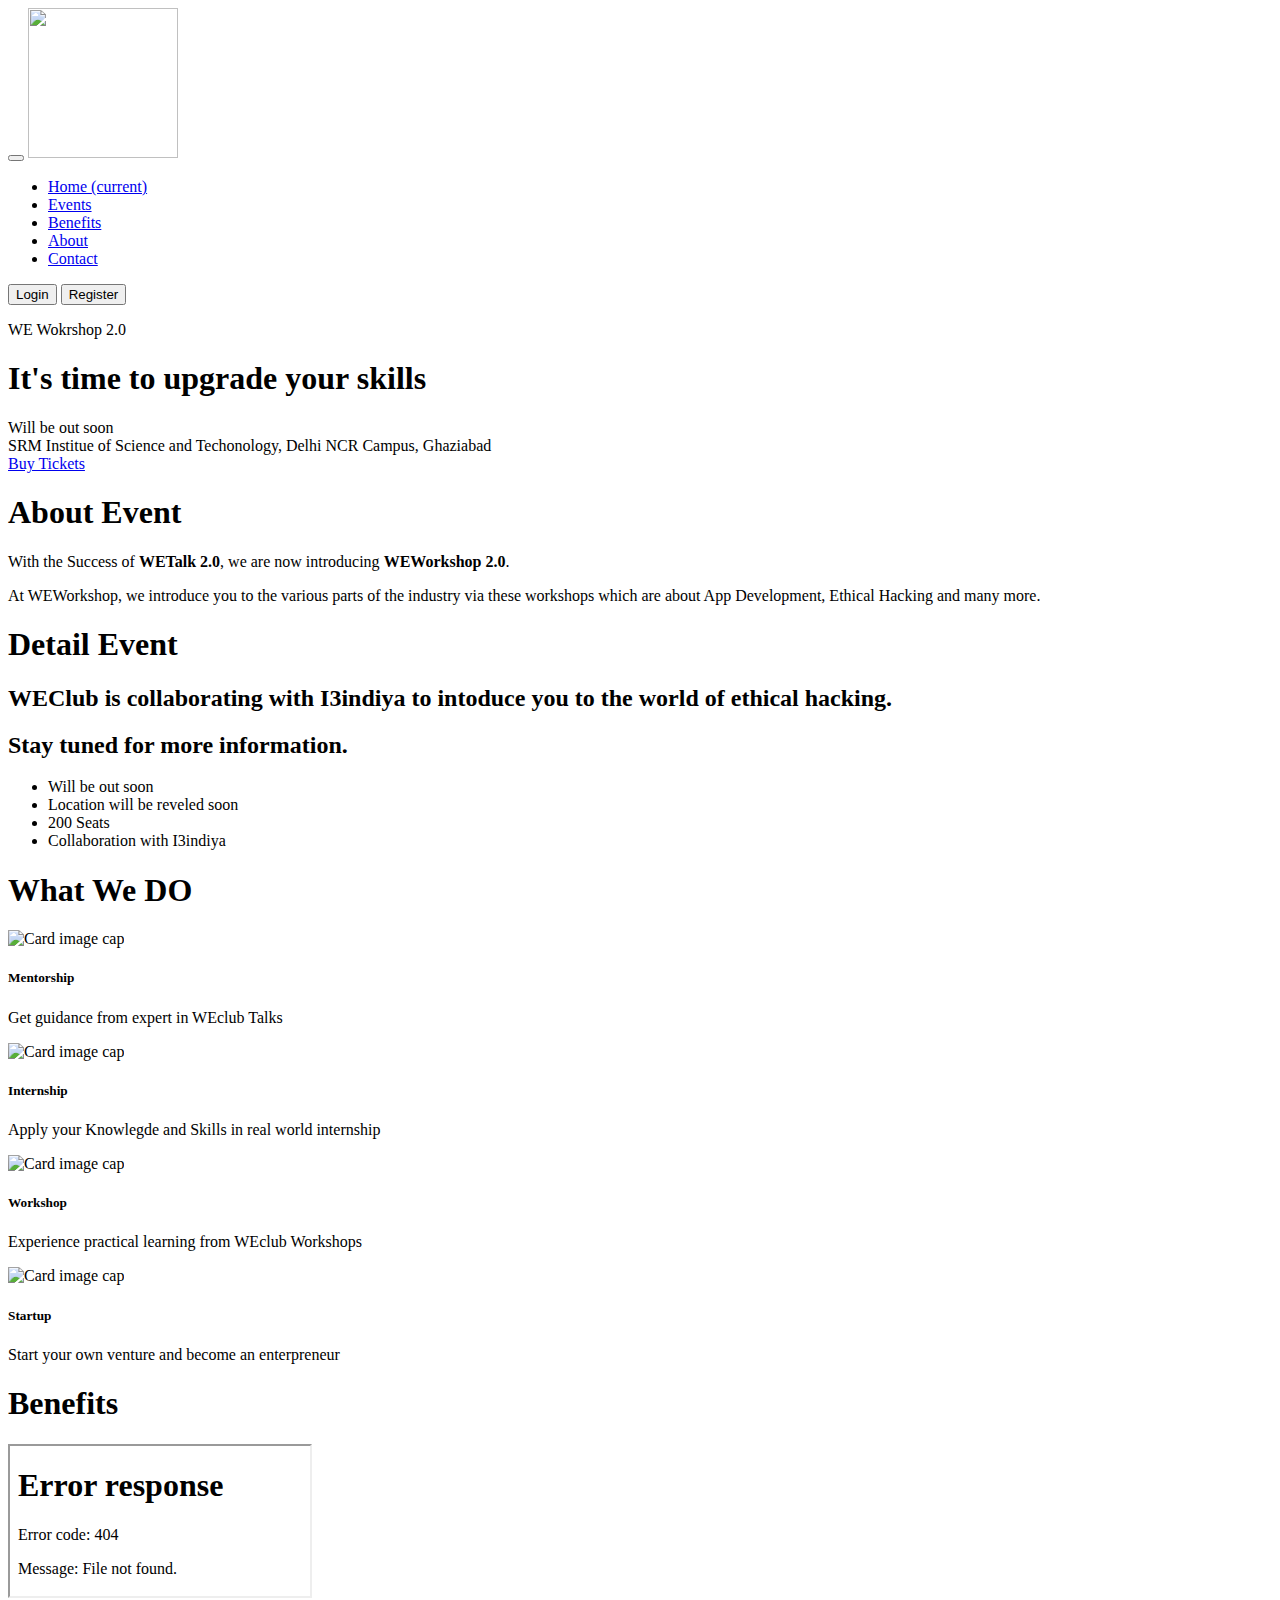
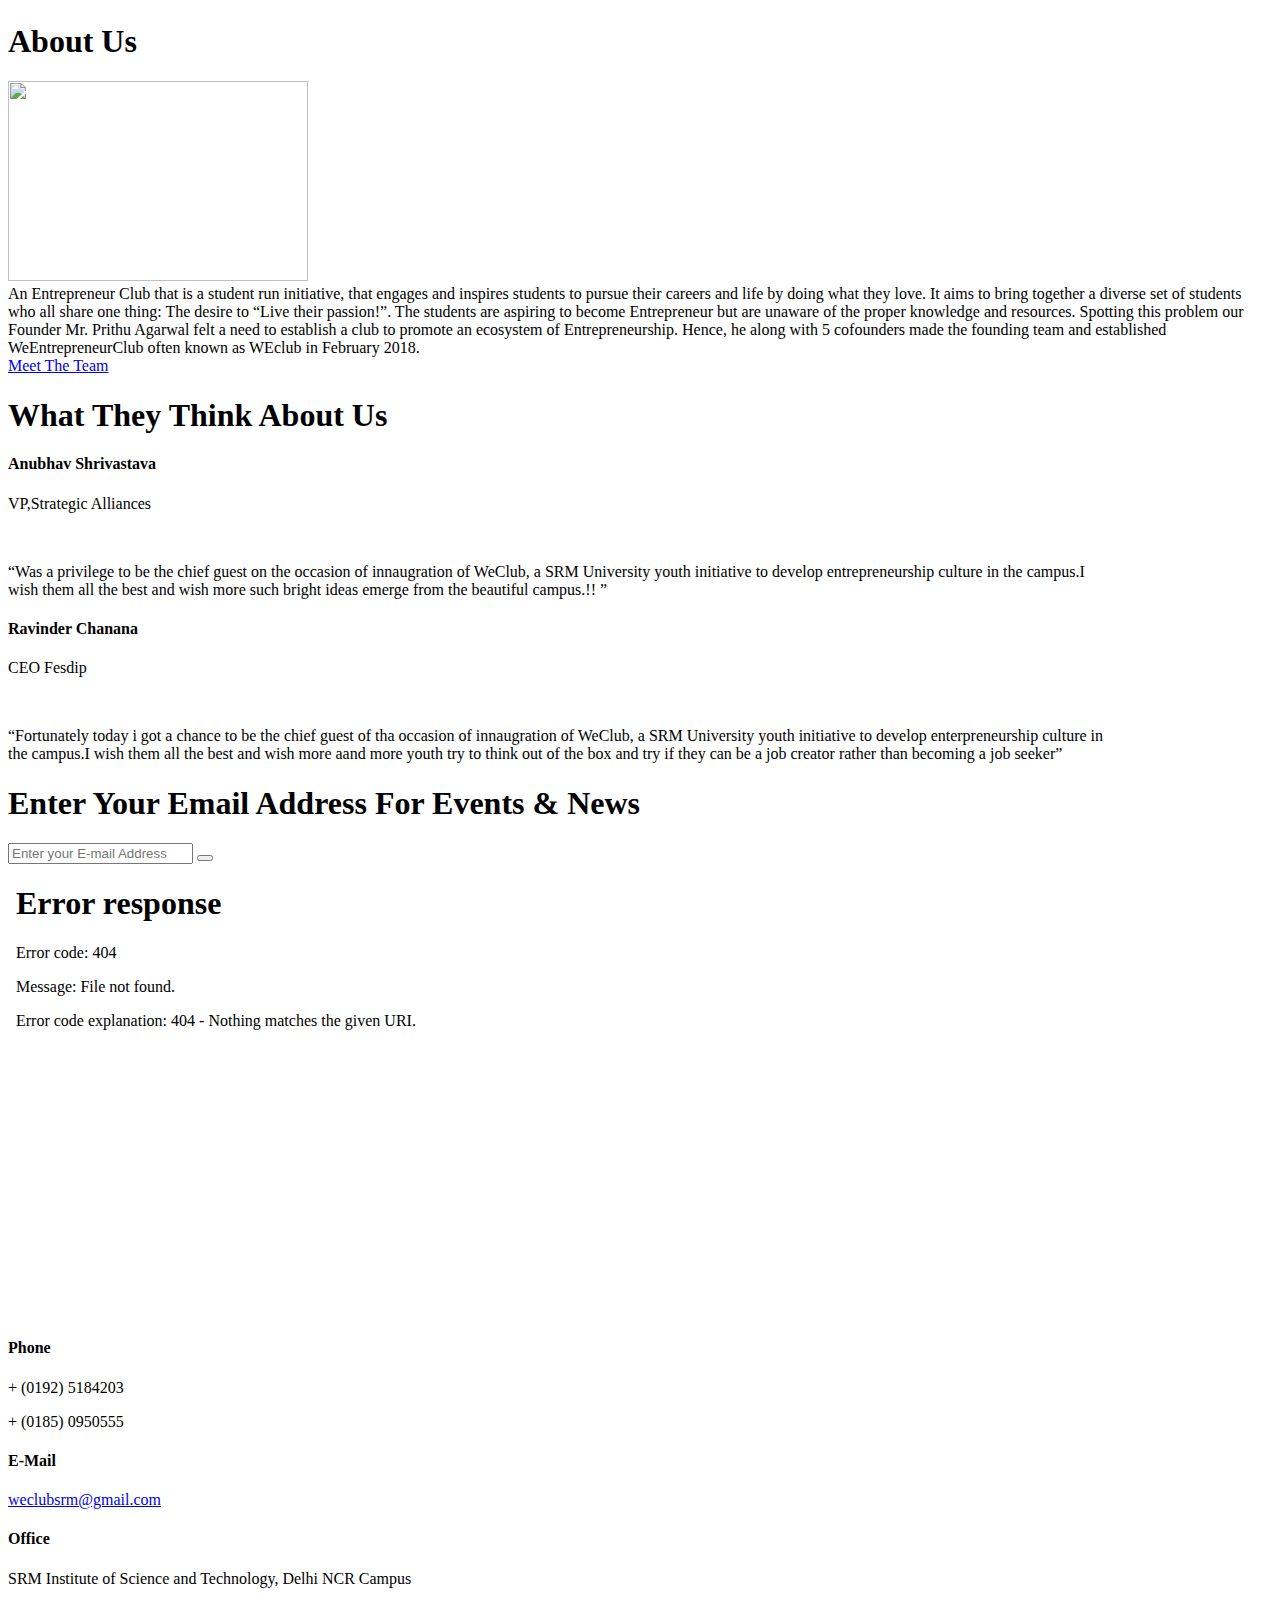
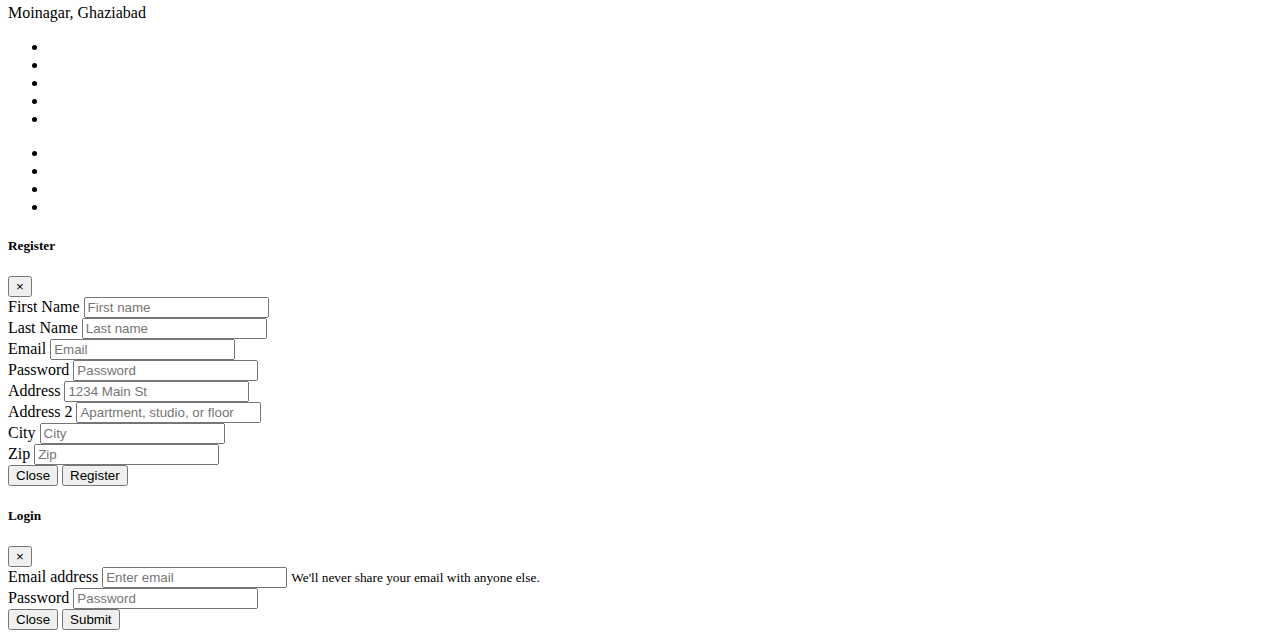
==== commit 81cac105: "Update index-parallax.html" ====
--- a/index-parallax.html
+++ b/index-parallax.html
@@ -1,5 +1,7 @@
 <!DOCTYPE html>
-<html class=" js flexbox canvas canvastext webgl no-touch geolocation postmessage no-websqldatabase indexeddb hashchange history draganddrop websockets rgba hsla multiplebgs backgroundsize borderimage borderradius boxshadow textshadow opacity cssanimations csscolumns cssgradients no-cssreflections csstransforms csstransforms3d csstransitions fontface generatedcontent video audio localstorage sessionstorage webworkers applicationcache svg inlinesvg smil svgclippaths" style="" lang="en"><head>
+<!--html class=" js flexbox canvas canvastext webgl no-touch geolocation postmessage no-websqldatabase indexeddb hashchange history draganddrop websockets rgba hsla multiplebgs backgroundsize borderimage borderradius boxshadow textshadow opacity cssanimations csscolumns cssgradients no-cssreflections csstransforms csstransforms3d csstransitions fontface generatedcontent video audio localstorage sessionstorage webworkers applicationcache svg inlinesvg smil svgclippaths" style="" lang="en"
+-->
+<head>
 <meta http-equiv="content-type" content="text/html; charset=UTF-8">
         <meta charset="utf-8">
         <meta http-equiv="x-ua-compatible" content="ie=edge">
@@ -32,13 +34,8 @@
 		<!-- responsive css -->
         <link rel="stylesheet" href="index-parallax_files/responsive.css">
         <!-- color css -->
-<<<<<<< HEAD
-		<link href="css/color/skin-default.css" rel="stylesheet">
-
-=======
 		<link href="index-parallax_files/skin-default.css" rel="stylesheet">
         
->>>>>>> upstream/master
 		<!-- modernizr css -->
         <script src="index-parallax_files/modernizr-2.js"></script>
     <script type="text/javascript" charset="UTF-8" src="index-parallax_files/common.js"></script><script type="text/javascript" charset="UTF-8" src="index-parallax_files/util.js"></script></head>
@@ -46,10 +43,10 @@
         <!--[if lt IE 8]>
             <p class="browserupgrade">You are using an <strong>outdated</strong> browser. Please <a href="http://browsehappy.com/">upgrade your browser</a> to improve your experience.</p>
         <![endif]-->
-
+        
         <!--body-wraper-are-start-->
          <div class="wrapper ">
-
+         
             <!--slider header area are start-->
             <div class="header-slider-area" id="home">
                 <!--header start-->
@@ -61,13 +58,8 @@
                               <button class="navbar-toggler" type="button" data-toggle="collapse" data-target="#navbarTogglerDemo03" aria-controls="navbarTogglerDemo03" aria-expanded="false" aria-label="Toggle navigation">
                                 <span class="navbar-toggler-icon"></span>
                               </button>
-<<<<<<< HEAD
-                              <a class="navbar-brand" href="#"><img src="img/weclub_logo.png" height="150" width="150" alt=""/></a>
-
-=======
                               <a class="navbar-brand" href="file:///mnt/54199e64-b8c3-495f-94a4-1ea8ad759eb1/WE-Website/SRMWE-Website/index-parallax.html"><img src="index-parallax_files/weclub_logo.png" alt="" width="150" height="150"></a>
                             
->>>>>>> upstream/master
                               <div class="collapse navbar-collapse" id="navbarTogglerDemo03">
                                 <ul class="navbar-nav mr-auto mt-2 mt-lg-0">
                                 <li class="nav-item active">
@@ -82,58 +74,25 @@
                                 <li class="nav-item">
                                   <a class="nav-link" href="#about">About</a>
                                 </li>
-<<<<<<< HEAD
-                                <li class="nav-item  nav-pills ">
-                                  <a class="nav-link text-white text-left  bg-secondary" href="index-2.html"> Roadmap</a>
-                                </li>
-=======
                                 
->>>>>>> upstream/master
                                 <li class="nav-item">
                                   <a class="nav-link" href="#contacts">Contact</a>
                                 </li>
                               </ul>
-<<<<<<< HEAD
-
-                                <button class="btn btn-outline-success my-1 my-sm-0 mr-1" type="submit" data-toggle="modal" data-target="#exampleModalCenter2" ><i class="zmdi zmdi-account"></i>Login</button>
-
-=======
                               
                                 <button class="btn btn-outline-success my-1 my-sm-0 mr-1" type="submit" data-toggle="modal" data-target="#exampleModalCenter2"><i class="zmdi zmdi-account"></i>Login</button>
                               
->>>>>>> upstream/master
                               <button class="btn btn-outline-success my-2 my-sm-0" type="submit" data-toggle="modal" data-target="#exampleModalCenter1"><i class="zmdi zmdi-account-add"></i>Register</button>
                             </div>
                           </nav>
                     <!--logo menu area start-->
-                </div>
+           
+                
+      </div>
                 <!-- header End-->
-
+                
                 <!--slider area are start-->
                 <div class="slider-container bg-overlay parallex-slide">
-<<<<<<< HEAD
-                  <div class="container">
-                      <div class="slide1-text parallex-slider-text animate-slider-text text-center">
-                          <div class="middle-text slide-def">
-                              <div class="cap-dec wow fadeInUp" data-wow-duration=".9s" data-wow-delay="0.8s">
-                                  <p>All Over The worlds</p>
-                              </div>
-                              <div class="cap-title wow fadeInUp" data-wow-duration=".9s" data-wow-delay="0.8s">
-                                  <h1>Biggest Designers Meet Up</h1> </div>
-                              <div class="date-address wow fadeInUp" data-wow-duration=".9s" data-wow-delay="0.8s">
-                                  <div class="event-date"> <i class="zmdi zmdi-calendar-note"></i>Feb 13, 2050 </div>
-                                  <div class="event-location"> <i class="zmdi zmdi-pin"></i>15/a Rampura, Bonsrei, Dhaka - 1000 </div>
-                              </div>
-                              <div class="slider-btn wow fadeInDown" data-wow-duration=".9s" data-wow-delay="0.8s"> <a class="btn-def" href="#">Buy Tickets</a> </div>
-                          </div>
-                      </div>
-                  </div>
-              </div>
-                <!--slider area are End-->
-                  <div class="down-arrow"> <a class="see-demo-btn" href="#about-event"><i class="zmdi zmdi-long-arrow-down"></i></a> </div>
-
-            </div>
-=======
                     <div class="container">
                         <div class="slide1-text parallex-slider-text animate-slider-text text-center">
                             <div class="middle-text slide-def">
@@ -152,7 +111,6 @@
                     </div>
 <div class="down-arrow"> <a class="see-demo-btn" href="#about-event"><i class="zmdi zmdi-long-arrow-down"></i></a> </div>
                 </div>
->>>>>>> upstream/master
             <!--slider header area are end-->
 
             <!--about area are start-->
@@ -186,21 +144,12 @@
                         <div class="col-md-6 col-sm-6 col-xs-12">
                             <div class="about-right">
                                 <ul>
-<<<<<<< HEAD
-                                    <li><i class="zmdi zmdi-calendar-note"></i>Feb 13, 2050</li>
-                                    <li><i class="zmdi zmdi-pin"></i>15/a Rampura, Bonsrei, Dhaka - 1000 </li>
-                                    <li><i class="zmdi zmdi-palette"></i>50,000+ Designers</li>
-                                    <li><i class="zmdi zmdi-google-maps"></i>Almost 16+ Countries</li>
-                                    <li><i class="zmdi zmdi-accounts"></i>20,000 Seats For Designers</li>
-                                    <li><i class="zmdi zmdi-mic-setting"></i>80+ Speaker</li>
-=======
                                     <li><i class="zmdi zmdi-calendar-note"></i>Will be out soon</li>
                                     <li><i class="zmdi zmdi-pin"></i>Location will be reveled soon</li>
                                     <li><i class="zmdi zmdi-accounts"></i>200 Seats</li>
                                     <li><i class="zmdi zmdi-mic-setting"></i>Collaboration with I3indiya</li>               
->>>>>>> upstream/master
                                 </ul>
-
+                                 
                             </div>
                         </div>
                     </div>
@@ -208,27 +157,8 @@
             </div>
             <!--about area are end-->
 
-          <!--about US started -->
-        <div class="event-about-are off-white ptb90">
-           <div class="event-about-img"></div>
-           <div class="container">
-               <div class="row">
-                   <div class="col-lg-7 col-md-12 col-sm-12 col-xs-12">
-                      <h1 class="section-title pb20">About Us</h1>
-                      <p>It is a long established fact th eader will be distracted the readable content of a page when lo layout. Th e po int of using Lorem Ipsum is that it has a more-or-less normal distribution of letters. It is a long established fact th eader. <br><br> page when lo layout. Th e po int of using Lorem Ipsum is that it has a more-or-less normal distribution of letters. It is a long established fact th eader will be distracted the readable content of a page when lo layout. Th e po int of using Lorem Ipsum is that it has a more-or-less normal distribution of letters. </p>
-                      <div class="event-about-btn mt50">
-                          <a href="#" class="btn-def bnt-2">Register</a>
-                          <a href="#" class="btn-def bnt-2">Donate</a>
-                      </div>
-                   </div>
-               </div>
-           </div>
-       </div>
-        <!--event about US area end-->
-
-
             <!--What we do Cards----------------------------------------------------------------------------------------------->
-
+           
              <h1 class="section-title text-dark text-center p-4">What We DO</h1>
              <div class="container-fluid">
             <div class="card-deck p-3">
@@ -237,19 +167,15 @@
                 <div class="card-body">
                   <h5 class="card-title">Mentorship</h5>
                   <p class="card-text">Get guidance from expert in WEclub Talks</p>
-
+                 
                 </div>
               </div>
               <div class="card">
-<<<<<<< HEAD
-                <img class="card-img-top" src="icon/internship.png" alt="Card image cap">
-=======
                 <img class="card-img-top" src="index-parallax_files/internship.png" alt="Card image cap">
->>>>>>> upstream/master
                 <div class="card-body">
                   <h5 class="card-title">Internship</h5>
                   <p class="card-text">Apply your Knowlegde and Skills in real world internship</p>
-
+                  
                 </div>
                </div>
                </div>
@@ -261,45 +187,30 @@
                   <p class="card-text">Experience practical learning from WEclub Workshops</p>
                   </div>
                   </div>
-
+                  
                   <div class="card">
                 <img class="card-img-top img-fluid" src="index-parallax_files/startup.png" alt="Card image cap">
                 <div class="card-body">
                   <h5 class="card-title">Startup</h5>
                   <p class="card-text">Start your own venture and become an enterpreneur</p>
-
-                </div>
-                </div>
-
+                  
+                </div>
+                </div>
+                
 				</div>
                 </div>
 
-
+      
 			<!--What we do Cards----------------------------------------------------------------------------------------------->
-
+            
             <!--ready to play area start--------------------------------------------------------------------------------------->
-           <div class="container" id="benefits">
+            <div class="container" id="benefits">
             <h1 class="section-title text-dark p-4 text-center">Benefits</h1>
                 <div class="embed-responsive embed-responsive-16by9">
-<<<<<<< HEAD
-                    <iframe  class="embed-responsive-item" src="video/library.mp4" allowfullscreen ></iframe>
-=======
                     <iframe class="embed-responsive-item" src="index-parallax_files/library_002.mp4" allowfullscreen=""></iframe>
->>>>>>> upstream/master
                  </div>
             </div>
-
             <!--ready to paly area end----------------------------------------------------------------------------------------->
-<<<<<<< HEAD
-
-           <!--About Us-------------------->
-          <!--  <div class="special-offer-area parallex-fixed p-4" >
-                 <div class="container" id="about">
-                  <h1 class="section-title white-color text-center">About Us</h1>
-                     <div class="row">
-
-                                <div class="col-lg-3 col-12"><img src="img/icon/wee.png" class="img-fluid img-thumbnail rounded-circle aligncenter"></div>
-=======
            
            <!-----------------------About Us-------------------->
             <div class="special-offer-area parallex-fixed p-4">
@@ -308,7 +219,6 @@
                      <div class="row">
                               	
                                 <div class="col-lg-3 col-12"><img src="index-parallax_files/t3_002.JPG" style="width:300px;height:200px;"></div>
->>>>>>> upstream/master
                                  <div class="col-lg-7 col-12"><div class="text-center  white-color ">
                                  An Entrepreneur Club that is a student 
 run initiative, that engages and inspires students to pursue their 
@@ -323,25 +233,25 @@
  WeEntrepreneurClub often known as WEclub in February 2018.
                                  </div>
                                  </div>
-
+                                  
                             <div class="special-wrap pd">
                                  <a href="#" class="btn-def bnt-3 red-color">Meet The Team</a>
                              </div>
-
+                         
                      </div>
                  </div>
              </div>
-           <!About Us-------------------->
-
+           <!-----------------------About Us-------------------->
+           
             <!--speaker section start-->
-
+        
             <!--speaker section end--->
 
             <!--all-apps-area start-->
-
+      
             <!--all-apps-area end-->
 			<!-- pricing table area start -->
-
+    
             <!-- pricing table area end -->
 
 
@@ -381,28 +291,22 @@
  think out of the box and try if they can be a job creator rather than 
 becoming a job seeker”</p>
                                     </div>
-<<<<<<< HEAD
-                                </div>
-
-                            </div>
-=======
                                 </div></div></div></div>
                                 
                                 
                             <div class="owl-controls clickable"><div class="owl-pagination"><div class="owl-page active"><span class=""></span></div><div class="owl-page"><span class=""></span></div></div></div></div>
->>>>>>> upstream/master
-                        </div>
-                    </div>
-                </div>
-            </div>
-            <!--testimonial area are start--------------------------------------------------------------------------------->
-
-
-
-
-
-
-
+                        </div>
+                    </div>
+                </div>
+            </div>                                                                                                 
+            <!--testimonial area are start---------------------------------------------------------------------------------> 
+
+           
+
+            
+
+            
+           
 
             <!--call to action area start-->
             <div class="bg-overlay  white-overlay pb100 pt85">
@@ -413,11 +317,7 @@
                                 <h1 class="section-title">Enter Your Email Address For Events &amp; News</h1>
                                 <form action="#">
                                     <div class="input-box">
-<<<<<<< HEAD
-                                        <input type="email" placeholder="Enter your E-mail Address" class="info" name="email">
-=======
                                         <input placeholder="Enter your E-mail Address" class="info" name="email" type="email"> 
->>>>>>> upstream/master
                                         <button class="send-btn"><i class="zmdi zmdi-mail-send"></i></button>
                                     </div>
                                 </form>
@@ -426,18 +326,12 @@
                     </div>
                 </div>
             </div>
-            <!--call to action area End-->
+            <!--call to action area End-->  
 
             <!--map area start-->
-<<<<<<< HEAD
-
-                <iframe src="https://www.google.com/maps/embed?pb=!1m18!1m12!1m3!1d3496.4305497597234!2d77.5361234145642!3d28.796240782353497!2m3!1f0!2f0!3f0!3m2!1i1024!2i768!4f13.1!3m3!1m2!1s0x390c8aa6e9f22a7f%3A0x3da6bd68cd127da6!2sSRM+Institute+Of+Science+And+Technology!5e0!3m2!1sen!2sin!4v1538314502965" width="100%" height="450" frameborder="0" style="border:0" allowfullscreen></iframe>
-
-=======
             
                 <iframe src="index-parallax_files/embed.html" style="border:0" allowfullscreen="" width="100%" height="450" frameborder="0"></iframe>
             
->>>>>>> upstream/master
             <!--map area end-->
 
             <!--information area are start-->
@@ -507,9 +401,9 @@
                 </div>
             </div>
             <!--footer area are start-->
-         </div>
+         </div>   
         <!--body-wraper-are-end-->
-
+		
 		<!--==== all js here====-->
 		<!-- jquery latest version -->
         <script src="index-parallax_files/jquery-3.js"></script>
@@ -557,7 +451,7 @@
                 </div>
                 <div class="modal-body">
                   <form>
-
+                  
                       <div class="form-row">
                         <div class="col">
                         <label for="inputEmail4">First Name</label>
@@ -579,39 +473,34 @@
                         <input class="form-control" id="inputPassword4" placeholder="Password" type="password">
                       </div>
                     </div>
-
+                    
                     <div class="form-group">
                       <label for="inputAddress">Address</label>
                       <input class="form-control" id="inputAddress" placeholder="1234 Main St" type="text">
                     </div>
-
+                    
                     <div class="form-group">
                       <label for="inputAddress2">Address 2</label>
                       <input class="form-control" id="inputAddress2" placeholder="Apartment, studio, or floor" type="text">
                     </div>
-
+                    
                     <div class="form-row">
-
+                      
                         <div class="col">
                         <label for="inputEmail4">City</label>
                           <input class="form-control" placeholder="City" type="text">
                         </div>
                         <div class="col">
                         <label for="inputEmail4">Zip</label>
-<<<<<<< HEAD
-                          <input type="text" class="form-control" placeholder="Zip">
-
-=======
                           <input class="form-control" placeholder="Zip" type="text">
                         
->>>>>>> upstream/master
                       </div>
                      </div>
-
-
-                  </form>
-                </div>
-
+                    
+                    
+                  </form> 
+                </div>
+               
                 <div class="modal-footer">
                   <button type="button" class="btn btn-secondary" data-dismiss="modal">Close</button>
                   <button type="submit" class="btn btn-primary">Register</button>
@@ -619,7 +508,7 @@
                 </div>
               </div>
             </div>
-
+          
        <!---------Register Modal----------------------------------------------------------------------------------------------------------->
        <!---------Login Modal----------------------------------------------------------------------------------------------------------->
     		<div class="modal fade" id="exampleModalCenter2" tabindex="-1" role="dialog" aria-labelledby="exampleModalCenterTitle" aria-hidden="true">
@@ -642,9 +531,9 @@
                             <label for="exampleInputPassword1">Password</label>
                             <input class="form-control" id="exampleInputPassword1" placeholder="Password" type="password">
                           </div>
-
-
-                        </form>
+                          
+                          
+                        </form> 
                   </div>
                 <div class="modal-footer">
                   <button type="button" class="btn btn-secondary" data-dismiss="modal">Close</button>
@@ -653,14 +542,8 @@
               </div>
             </div>
           </div>
-<<<<<<< HEAD
-    	<!---------Login Modal----------------------------------------------------------------------------------------------------------->
-    </body>
-</html>
-=======
     	<!---------Login Modal----------------------------------------------------------------------------------------------------------->	
     
 
 
 </body></html>
->>>>>>> upstream/master
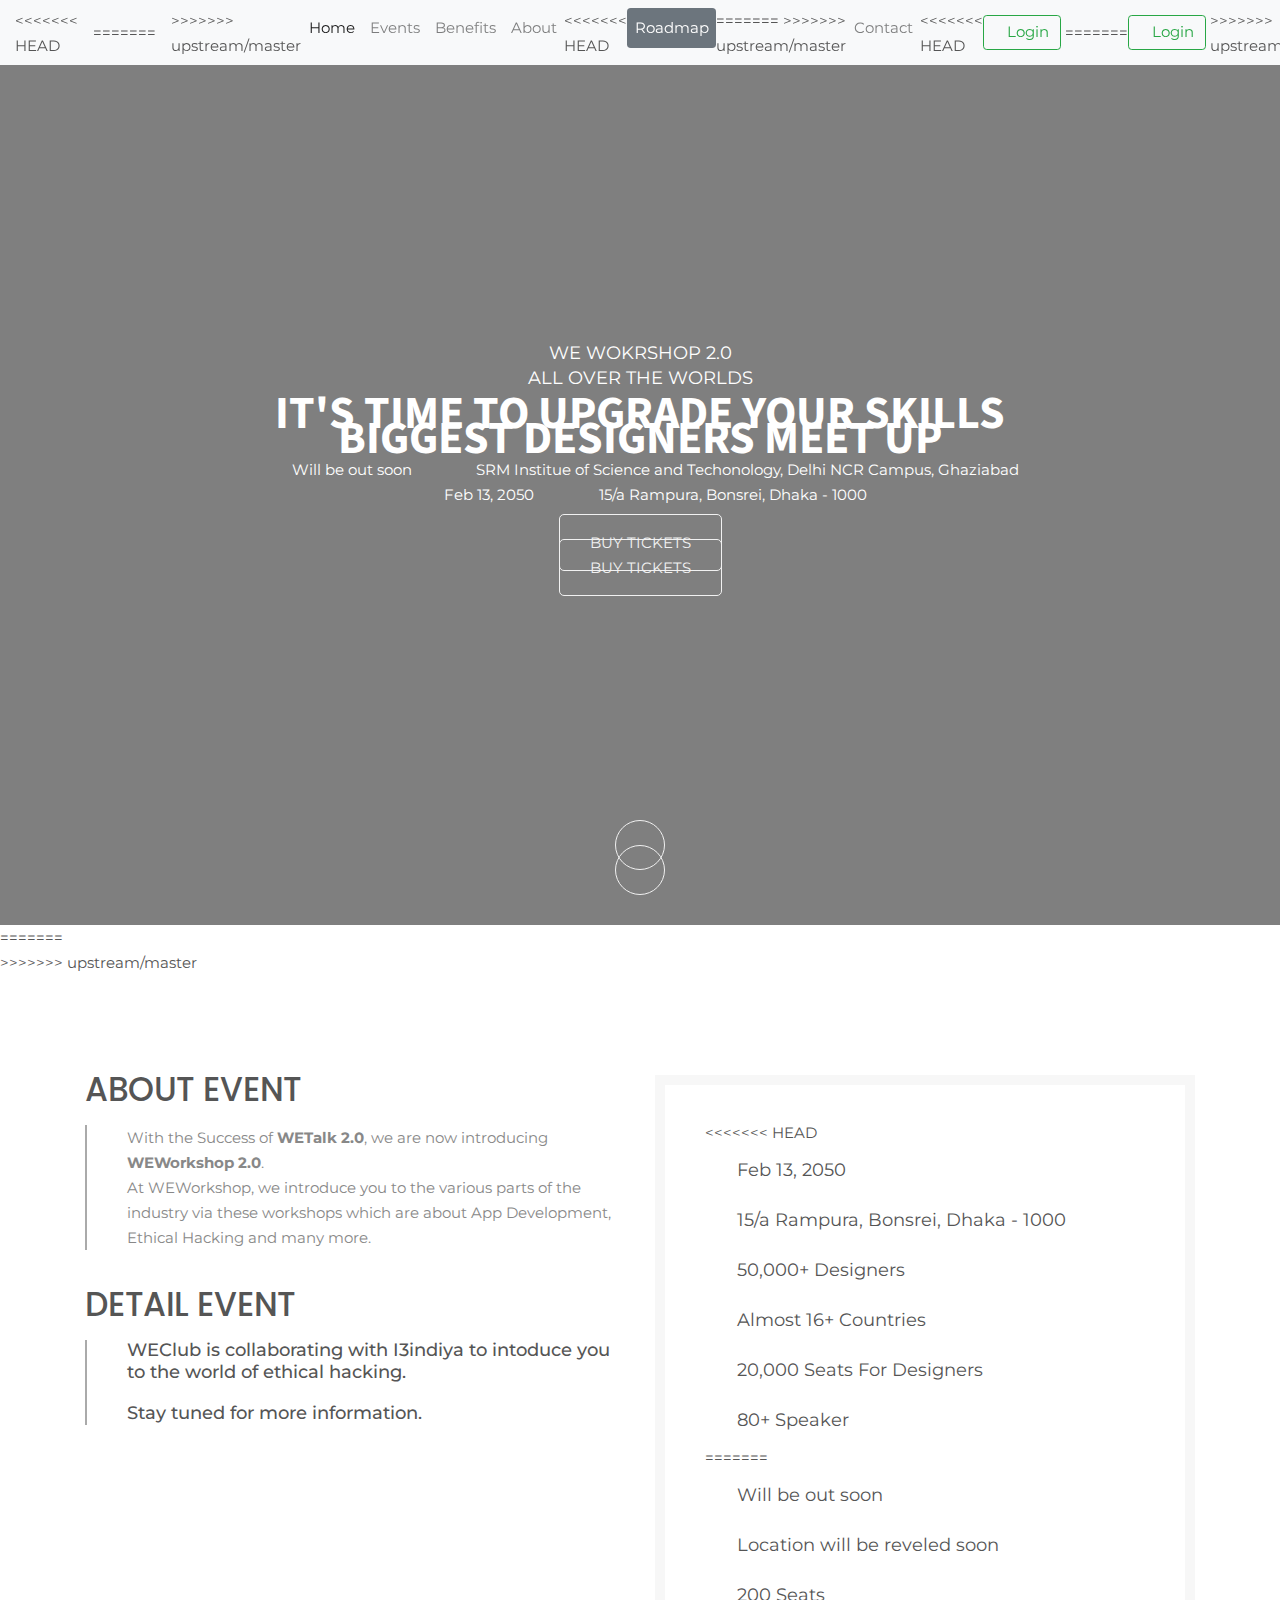
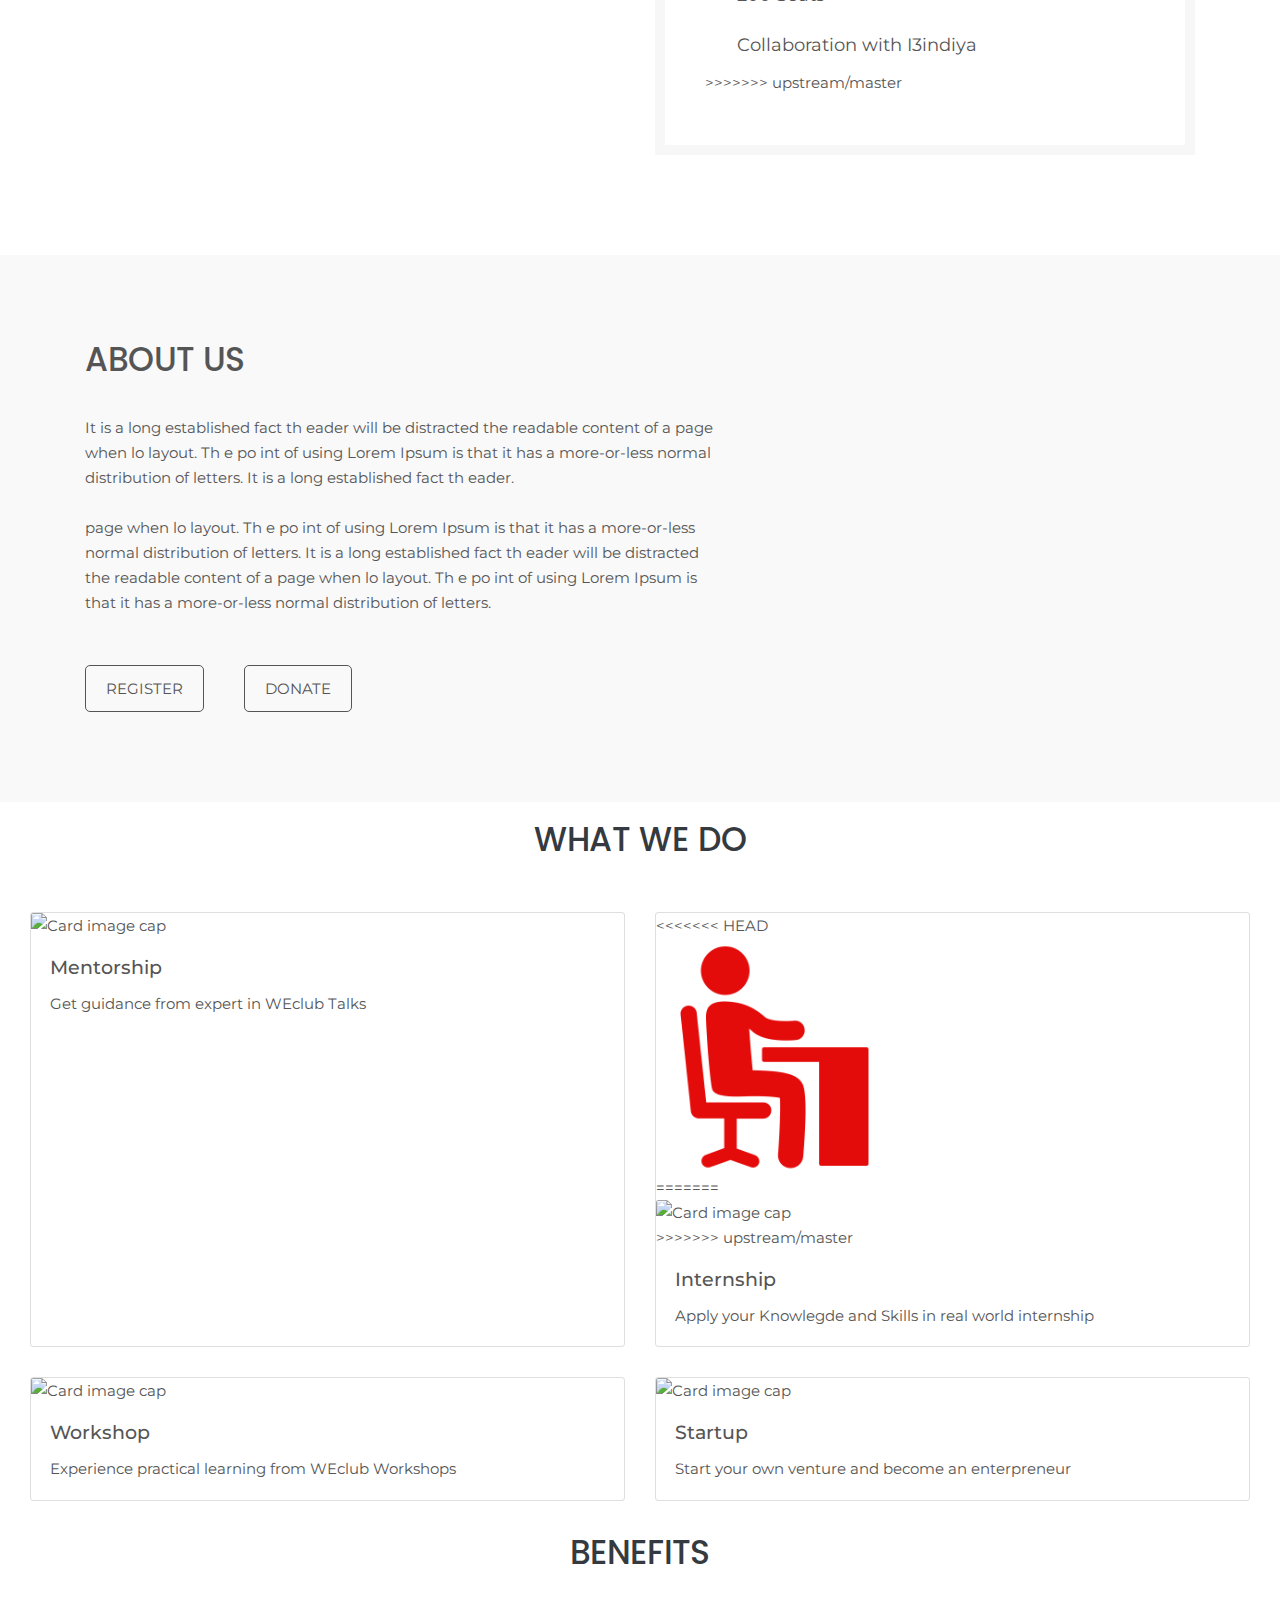
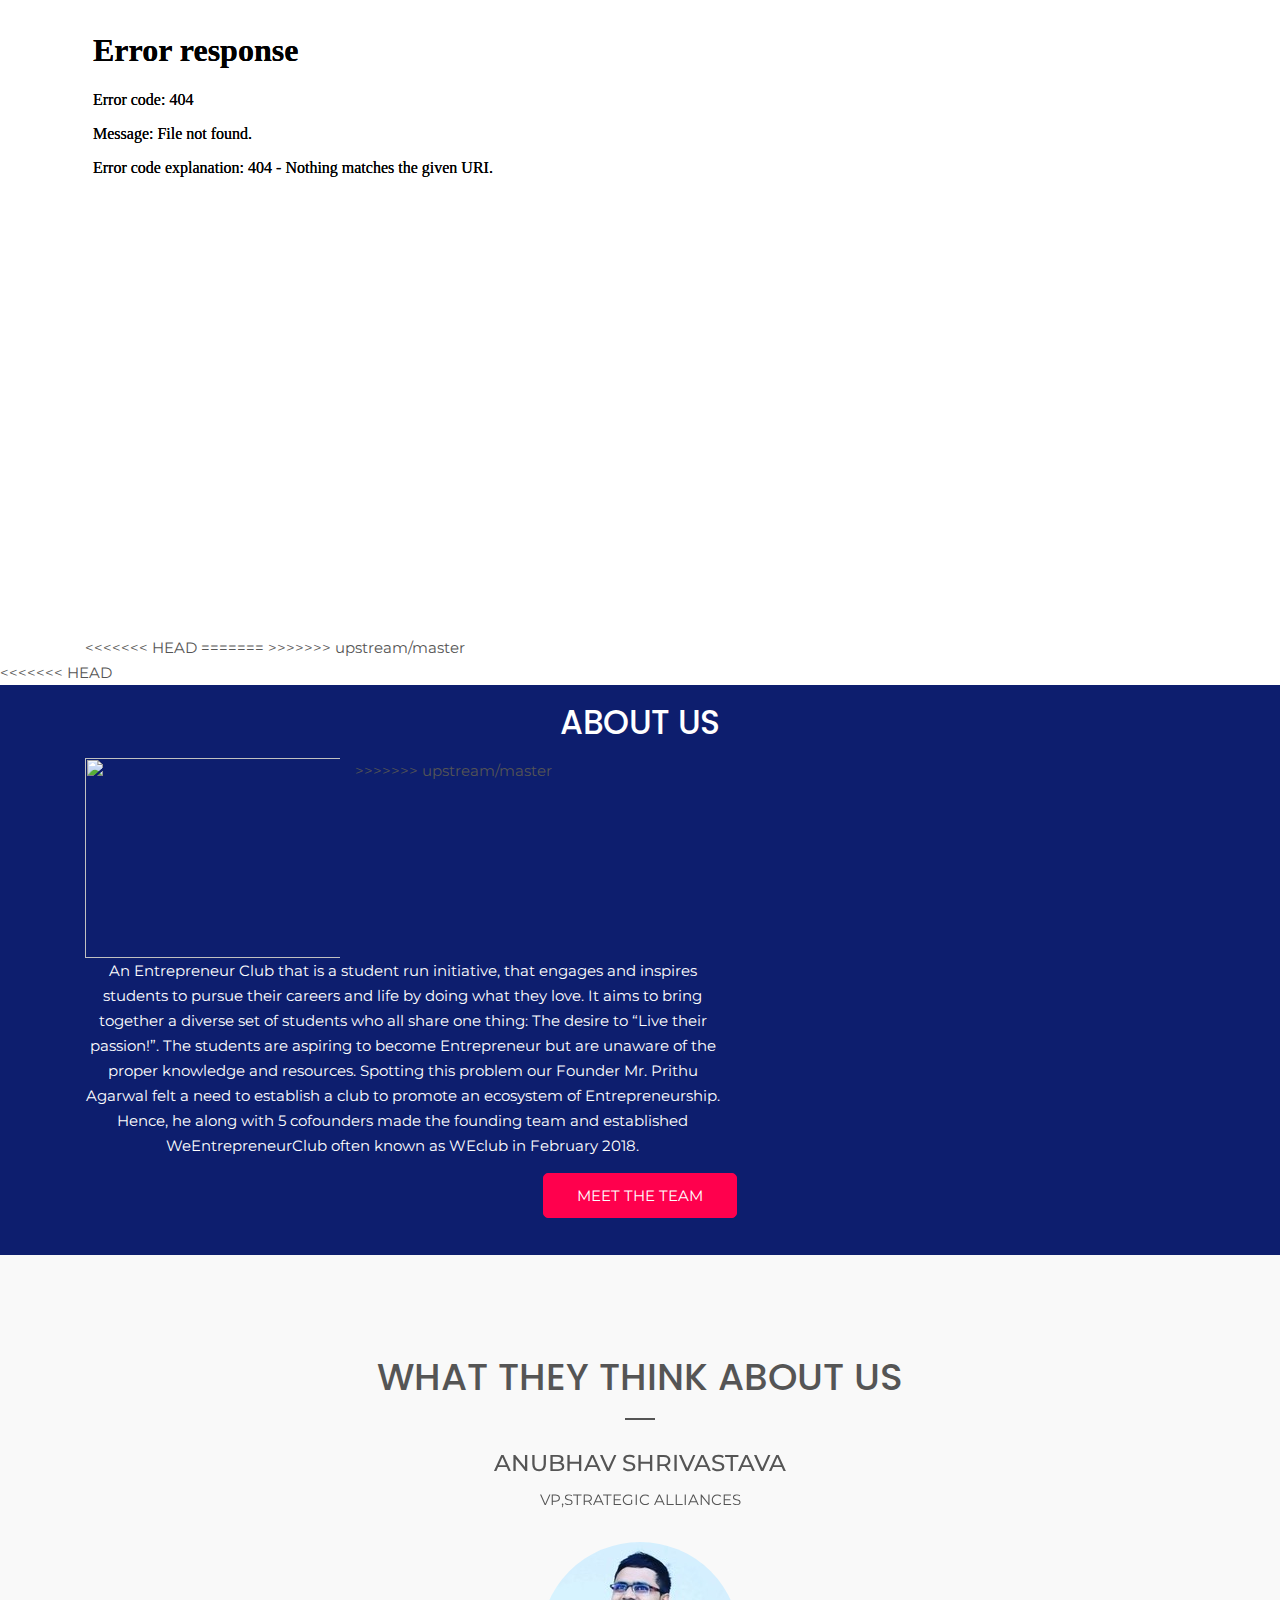
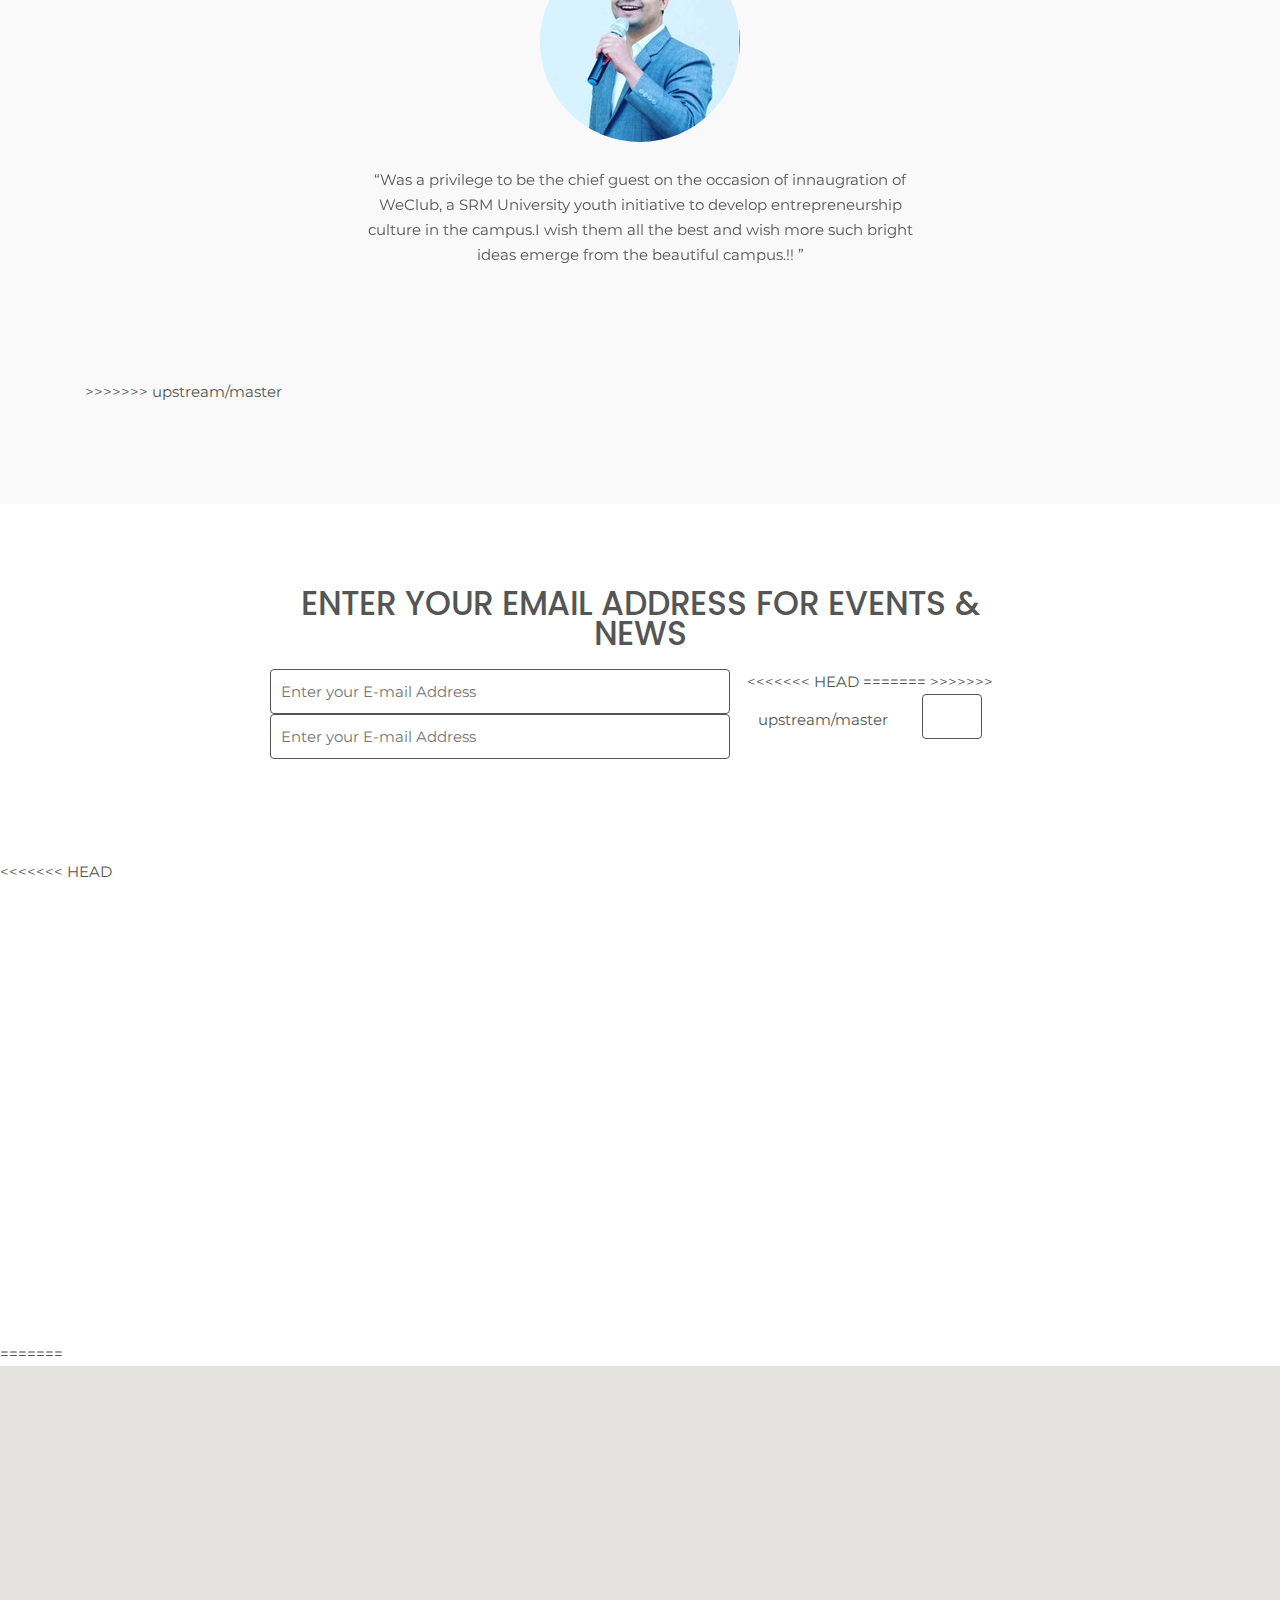
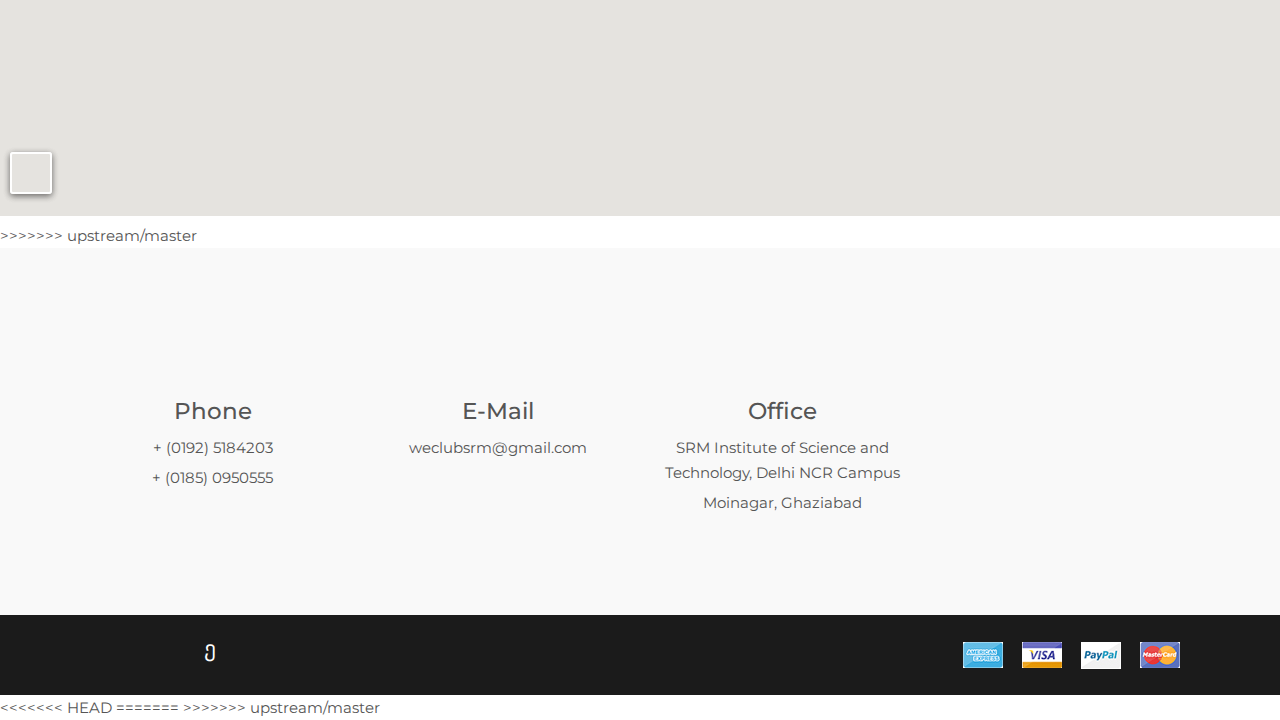
==== commit a5245fde: "Merge pull request #1 from vedang14/master" ====
--- a/index-parallax.html
+++ b/index-parallax.html
@@ -34,8 +34,13 @@
 		<!-- responsive css -->
         <link rel="stylesheet" href="index-parallax_files/responsive.css">
         <!-- color css -->
+<<<<<<< HEAD
+		<link href="css/color/skin-default.css" rel="stylesheet">
+
+=======
 		<link href="index-parallax_files/skin-default.css" rel="stylesheet">
         
+>>>>>>> upstream/master
 		<!-- modernizr css -->
         <script src="index-parallax_files/modernizr-2.js"></script>
     <script type="text/javascript" charset="UTF-8" src="index-parallax_files/common.js"></script><script type="text/javascript" charset="UTF-8" src="index-parallax_files/util.js"></script></head>
@@ -43,10 +48,10 @@
         <!--[if lt IE 8]>
             <p class="browserupgrade">You are using an <strong>outdated</strong> browser. Please <a href="http://browsehappy.com/">upgrade your browser</a> to improve your experience.</p>
         <![endif]-->
-        
+
         <!--body-wraper-are-start-->
          <div class="wrapper ">
-         
+
             <!--slider header area are start-->
             <div class="header-slider-area" id="home">
                 <!--header start-->
@@ -58,8 +63,13 @@
                               <button class="navbar-toggler" type="button" data-toggle="collapse" data-target="#navbarTogglerDemo03" aria-controls="navbarTogglerDemo03" aria-expanded="false" aria-label="Toggle navigation">
                                 <span class="navbar-toggler-icon"></span>
                               </button>
+<<<<<<< HEAD
+                              <a class="navbar-brand" href="#"><img src="img/weclub_logo.png" height="150" width="150" alt=""/></a>
+
+=======
                               <a class="navbar-brand" href="file:///mnt/54199e64-b8c3-495f-94a4-1ea8ad759eb1/WE-Website/SRMWE-Website/index-parallax.html"><img src="index-parallax_files/weclub_logo.png" alt="" width="150" height="150"></a>
                             
+>>>>>>> upstream/master
                               <div class="collapse navbar-collapse" id="navbarTogglerDemo03">
                                 <ul class="navbar-nav mr-auto mt-2 mt-lg-0">
                                 <li class="nav-item active">
@@ -74,25 +84,58 @@
                                 <li class="nav-item">
                                   <a class="nav-link" href="#about">About</a>
                                 </li>
+<<<<<<< HEAD
+                                <li class="nav-item  nav-pills ">
+                                  <a class="nav-link text-white text-left  bg-secondary" href="index-2.html"> Roadmap</a>
+                                </li>
+=======
                                 
+>>>>>>> upstream/master
                                 <li class="nav-item">
                                   <a class="nav-link" href="#contacts">Contact</a>
                                 </li>
                               </ul>
+<<<<<<< HEAD
+
+                                <button class="btn btn-outline-success my-1 my-sm-0 mr-1" type="submit" data-toggle="modal" data-target="#exampleModalCenter2" ><i class="zmdi zmdi-account"></i>Login</button>
+
+=======
                               
                                 <button class="btn btn-outline-success my-1 my-sm-0 mr-1" type="submit" data-toggle="modal" data-target="#exampleModalCenter2"><i class="zmdi zmdi-account"></i>Login</button>
                               
+>>>>>>> upstream/master
                               <button class="btn btn-outline-success my-2 my-sm-0" type="submit" data-toggle="modal" data-target="#exampleModalCenter1"><i class="zmdi zmdi-account-add"></i>Register</button>
                             </div>
                           </nav>
                     <!--logo menu area start-->
-           
-                
-      </div>
+                </div>
                 <!-- header End-->
-                
+
                 <!--slider area are start-->
                 <div class="slider-container bg-overlay parallex-slide">
+<<<<<<< HEAD
+                  <div class="container">
+                      <div class="slide1-text parallex-slider-text animate-slider-text text-center">
+                          <div class="middle-text slide-def">
+                              <div class="cap-dec wow fadeInUp" data-wow-duration=".9s" data-wow-delay="0.8s">
+                                  <p>All Over The worlds</p>
+                              </div>
+                              <div class="cap-title wow fadeInUp" data-wow-duration=".9s" data-wow-delay="0.8s">
+                                  <h1>Biggest Designers Meet Up</h1> </div>
+                              <div class="date-address wow fadeInUp" data-wow-duration=".9s" data-wow-delay="0.8s">
+                                  <div class="event-date"> <i class="zmdi zmdi-calendar-note"></i>Feb 13, 2050 </div>
+                                  <div class="event-location"> <i class="zmdi zmdi-pin"></i>15/a Rampura, Bonsrei, Dhaka - 1000 </div>
+                              </div>
+                              <div class="slider-btn wow fadeInDown" data-wow-duration=".9s" data-wow-delay="0.8s"> <a class="btn-def" href="#">Buy Tickets</a> </div>
+                          </div>
+                      </div>
+                  </div>
+              </div>
+                <!--slider area are End-->
+                  <div class="down-arrow"> <a class="see-demo-btn" href="#about-event"><i class="zmdi zmdi-long-arrow-down"></i></a> </div>
+
+            </div>
+=======
                     <div class="container">
                         <div class="slide1-text parallex-slider-text animate-slider-text text-center">
                             <div class="middle-text slide-def">
@@ -111,6 +154,7 @@
                     </div>
 <div class="down-arrow"> <a class="see-demo-btn" href="#about-event"><i class="zmdi zmdi-long-arrow-down"></i></a> </div>
                 </div>
+>>>>>>> upstream/master
             <!--slider header area are end-->
 
             <!--about area are start-->
@@ -144,12 +188,21 @@
                         <div class="col-md-6 col-sm-6 col-xs-12">
                             <div class="about-right">
                                 <ul>
+<<<<<<< HEAD
+                                    <li><i class="zmdi zmdi-calendar-note"></i>Feb 13, 2050</li>
+                                    <li><i class="zmdi zmdi-pin"></i>15/a Rampura, Bonsrei, Dhaka - 1000 </li>
+                                    <li><i class="zmdi zmdi-palette"></i>50,000+ Designers</li>
+                                    <li><i class="zmdi zmdi-google-maps"></i>Almost 16+ Countries</li>
+                                    <li><i class="zmdi zmdi-accounts"></i>20,000 Seats For Designers</li>
+                                    <li><i class="zmdi zmdi-mic-setting"></i>80+ Speaker</li>
+=======
                                     <li><i class="zmdi zmdi-calendar-note"></i>Will be out soon</li>
                                     <li><i class="zmdi zmdi-pin"></i>Location will be reveled soon</li>
                                     <li><i class="zmdi zmdi-accounts"></i>200 Seats</li>
                                     <li><i class="zmdi zmdi-mic-setting"></i>Collaboration with I3indiya</li>               
+>>>>>>> upstream/master
                                 </ul>
-                                 
+
                             </div>
                         </div>
                     </div>
@@ -157,8 +210,27 @@
             </div>
             <!--about area are end-->
 
+          <!--about US started -->
+        <div class="event-about-are off-white ptb90">
+           <div class="event-about-img"></div>
+           <div class="container">
+               <div class="row">
+                   <div class="col-lg-7 col-md-12 col-sm-12 col-xs-12">
+                      <h1 class="section-title pb20">About Us</h1>
+                      <p>It is a long established fact th eader will be distracted the readable content of a page when lo layout. Th e po int of using Lorem Ipsum is that it has a more-or-less normal distribution of letters. It is a long established fact th eader. <br><br> page when lo layout. Th e po int of using Lorem Ipsum is that it has a more-or-less normal distribution of letters. It is a long established fact th eader will be distracted the readable content of a page when lo layout. Th e po int of using Lorem Ipsum is that it has a more-or-less normal distribution of letters. </p>
+                      <div class="event-about-btn mt50">
+                          <a href="#" class="btn-def bnt-2">Register</a>
+                          <a href="#" class="btn-def bnt-2">Donate</a>
+                      </div>
+                   </div>
+               </div>
+           </div>
+       </div>
+        <!--event about US area end-->
+
+
             <!--What we do Cards----------------------------------------------------------------------------------------------->
-           
+
              <h1 class="section-title text-dark text-center p-4">What We DO</h1>
              <div class="container-fluid">
             <div class="card-deck p-3">
@@ -167,15 +239,19 @@
                 <div class="card-body">
                   <h5 class="card-title">Mentorship</h5>
                   <p class="card-text">Get guidance from expert in WEclub Talks</p>
-                 
+
                 </div>
               </div>
               <div class="card">
+<<<<<<< HEAD
+                <img class="card-img-top" src="icon/internship.png" alt="Card image cap">
+=======
                 <img class="card-img-top" src="index-parallax_files/internship.png" alt="Card image cap">
+>>>>>>> upstream/master
                 <div class="card-body">
                   <h5 class="card-title">Internship</h5>
                   <p class="card-text">Apply your Knowlegde and Skills in real world internship</p>
-                  
+
                 </div>
                </div>
                </div>
@@ -187,30 +263,45 @@
                   <p class="card-text">Experience practical learning from WEclub Workshops</p>
                   </div>
                   </div>
-                  
+
                   <div class="card">
                 <img class="card-img-top img-fluid" src="index-parallax_files/startup.png" alt="Card image cap">
                 <div class="card-body">
                   <h5 class="card-title">Startup</h5>
                   <p class="card-text">Start your own venture and become an enterpreneur</p>
-                  
-                </div>
-                </div>
-                
+
+                </div>
+                </div>
+
 				</div>
                 </div>
 
-      
+
 			<!--What we do Cards----------------------------------------------------------------------------------------------->
-            
+
             <!--ready to play area start--------------------------------------------------------------------------------------->
-            <div class="container" id="benefits">
+           <div class="container" id="benefits">
             <h1 class="section-title text-dark p-4 text-center">Benefits</h1>
                 <div class="embed-responsive embed-responsive-16by9">
+<<<<<<< HEAD
+                    <iframe  class="embed-responsive-item" src="video/library.mp4" allowfullscreen ></iframe>
+=======
                     <iframe class="embed-responsive-item" src="index-parallax_files/library_002.mp4" allowfullscreen=""></iframe>
+>>>>>>> upstream/master
                  </div>
             </div>
+
             <!--ready to paly area end----------------------------------------------------------------------------------------->
+<<<<<<< HEAD
+
+           <!--About Us-------------------->
+          <!--  <div class="special-offer-area parallex-fixed p-4" >
+                 <div class="container" id="about">
+                  <h1 class="section-title white-color text-center">About Us</h1>
+                     <div class="row">
+
+                                <div class="col-lg-3 col-12"><img src="img/icon/wee.png" class="img-fluid img-thumbnail rounded-circle aligncenter"></div>
+=======
            
            <!-----------------------About Us-------------------->
             <div class="special-offer-area parallex-fixed p-4">
@@ -219,6 +310,7 @@
                      <div class="row">
                               	
                                 <div class="col-lg-3 col-12"><img src="index-parallax_files/t3_002.JPG" style="width:300px;height:200px;"></div>
+>>>>>>> upstream/master
                                  <div class="col-lg-7 col-12"><div class="text-center  white-color ">
                                  An Entrepreneur Club that is a student 
 run initiative, that engages and inspires students to pursue their 
@@ -233,25 +325,25 @@
  WeEntrepreneurClub often known as WEclub in February 2018.
                                  </div>
                                  </div>
-                                  
+
                             <div class="special-wrap pd">
                                  <a href="#" class="btn-def bnt-3 red-color">Meet The Team</a>
                              </div>
-                         
+
                      </div>
                  </div>
              </div>
-           <!-----------------------About Us-------------------->
-           
+           <!About Us-------------------->
+
             <!--speaker section start-->
-        
+
             <!--speaker section end--->
 
             <!--all-apps-area start-->
-      
+
             <!--all-apps-area end-->
 			<!-- pricing table area start -->
-    
+
             <!-- pricing table area end -->
 
 
@@ -291,22 +383,28 @@
  think out of the box and try if they can be a job creator rather than 
 becoming a job seeker”</p>
                                     </div>
+<<<<<<< HEAD
+                                </div>
+
+                            </div>
+=======
                                 </div></div></div></div>
                                 
                                 
                             <div class="owl-controls clickable"><div class="owl-pagination"><div class="owl-page active"><span class=""></span></div><div class="owl-page"><span class=""></span></div></div></div></div>
-                        </div>
-                    </div>
-                </div>
-            </div>                                                                                                 
-            <!--testimonial area are start---------------------------------------------------------------------------------> 
-
-           
-
-            
-
-            
-           
+>>>>>>> upstream/master
+                        </div>
+                    </div>
+                </div>
+            </div>
+            <!--testimonial area are start--------------------------------------------------------------------------------->
+
+
+
+
+
+
+
 
             <!--call to action area start-->
             <div class="bg-overlay  white-overlay pb100 pt85">
@@ -317,7 +415,11 @@
                                 <h1 class="section-title">Enter Your Email Address For Events &amp; News</h1>
                                 <form action="#">
                                     <div class="input-box">
+<<<<<<< HEAD
+                                        <input type="email" placeholder="Enter your E-mail Address" class="info" name="email">
+=======
                                         <input placeholder="Enter your E-mail Address" class="info" name="email" type="email"> 
+>>>>>>> upstream/master
                                         <button class="send-btn"><i class="zmdi zmdi-mail-send"></i></button>
                                     </div>
                                 </form>
@@ -326,12 +428,18 @@
                     </div>
                 </div>
             </div>
-            <!--call to action area End-->  
+            <!--call to action area End-->
 
             <!--map area start-->
+<<<<<<< HEAD
+
+                <iframe src="https://www.google.com/maps/embed?pb=!1m18!1m12!1m3!1d3496.4305497597234!2d77.5361234145642!3d28.796240782353497!2m3!1f0!2f0!3f0!3m2!1i1024!2i768!4f13.1!3m3!1m2!1s0x390c8aa6e9f22a7f%3A0x3da6bd68cd127da6!2sSRM+Institute+Of+Science+And+Technology!5e0!3m2!1sen!2sin!4v1538314502965" width="100%" height="450" frameborder="0" style="border:0" allowfullscreen></iframe>
+
+=======
             
                 <iframe src="index-parallax_files/embed.html" style="border:0" allowfullscreen="" width="100%" height="450" frameborder="0"></iframe>
             
+>>>>>>> upstream/master
             <!--map area end-->
 
             <!--information area are start-->
@@ -401,9 +509,9 @@
                 </div>
             </div>
             <!--footer area are start-->
-         </div>   
+         </div>
         <!--body-wraper-are-end-->
-		
+
 		<!--==== all js here====-->
 		<!-- jquery latest version -->
         <script src="index-parallax_files/jquery-3.js"></script>
@@ -451,7 +559,7 @@
                 </div>
                 <div class="modal-body">
                   <form>
-                  
+
                       <div class="form-row">
                         <div class="col">
                         <label for="inputEmail4">First Name</label>
@@ -473,34 +581,39 @@
                         <input class="form-control" id="inputPassword4" placeholder="Password" type="password">
                       </div>
                     </div>
-                    
+
                     <div class="form-group">
                       <label for="inputAddress">Address</label>
                       <input class="form-control" id="inputAddress" placeholder="1234 Main St" type="text">
                     </div>
-                    
+
                     <div class="form-group">
                       <label for="inputAddress2">Address 2</label>
                       <input class="form-control" id="inputAddress2" placeholder="Apartment, studio, or floor" type="text">
                     </div>
-                    
+
                     <div class="form-row">
-                      
+
                         <div class="col">
                         <label for="inputEmail4">City</label>
                           <input class="form-control" placeholder="City" type="text">
                         </div>
                         <div class="col">
                         <label for="inputEmail4">Zip</label>
+<<<<<<< HEAD
+                          <input type="text" class="form-control" placeholder="Zip">
+
+=======
                           <input class="form-control" placeholder="Zip" type="text">
                         
+>>>>>>> upstream/master
                       </div>
                      </div>
-                    
-                    
-                  </form> 
-                </div>
-               
+
+
+                  </form>
+                </div>
+
                 <div class="modal-footer">
                   <button type="button" class="btn btn-secondary" data-dismiss="modal">Close</button>
                   <button type="submit" class="btn btn-primary">Register</button>
@@ -508,7 +621,7 @@
                 </div>
               </div>
             </div>
-          
+
        <!---------Register Modal----------------------------------------------------------------------------------------------------------->
        <!---------Login Modal----------------------------------------------------------------------------------------------------------->
     		<div class="modal fade" id="exampleModalCenter2" tabindex="-1" role="dialog" aria-labelledby="exampleModalCenterTitle" aria-hidden="true">
@@ -531,9 +644,9 @@
                             <label for="exampleInputPassword1">Password</label>
                             <input class="form-control" id="exampleInputPassword1" placeholder="Password" type="password">
                           </div>
-                          
-                          
-                        </form> 
+
+
+                        </form>
                   </div>
                 <div class="modal-footer">
                   <button type="button" class="btn btn-secondary" data-dismiss="modal">Close</button>
@@ -542,8 +655,14 @@
               </div>
             </div>
           </div>
+<<<<<<< HEAD
+    	<!---------Login Modal----------------------------------------------------------------------------------------------------------->
+    </body>
+</html>
+=======
     	<!---------Login Modal----------------------------------------------------------------------------------------------------------->	
     
 
 
 </body></html>
+>>>>>>> upstream/master
--- a/index-parallax_files/meanmenu.css
+++ b/index-parallax_files/meanmenu.css
@@ -0,0 +1,86 @@
+a.meanmenu-reveal{display:none}
+.mean-container .mean-bar {
+  background: transparent none repeat scroll 0 0;
+  float: left;
+  min-height: 42px;
+  padding: 4px 0 0;
+  position: relative;
+  width: 100%;
+  z-index: 999999;
+}
+.mean-container a.meanmenu-reveal{width:22px;height:22px;padding:13px 13px 11px;top:0;right:0;cursor:pointer;color:#fff;text-decoration:none;font-size:16px;text-indent:-9999em;line-height:22px;font-size:1px;display:block;font-family:Arial,Helvetica,sans-serif;font-weight:700;float: right;}
+.mean-container a.meanmenu-reveal span{display:block;background:#fff;height:3px;margin-top:3px}
+.mean-container .mean-nav{float:left;width:100%;background:#0c1923}
+.mean-container .mean-nav ul{padding:0;margin:0;width:100%;list-style-type:none}
+.mean-container .mean-nav ul li {
+  background: #f8f8f8 none repeat scroll 0 0;
+  float: left;
+  position: relative;
+  width: 100%;
+  border-top: 1px solid#ddd;
+}
+.mean-container .mean-nav ul li a {
+  background: #f8f8f8 none repeat scroll 0 0;
+  color: #666666;
+  display: block;
+  float: left;
+  font-size: 12px;
+  margin: 0;
+  padding: 1em 5%;
+  text-align: left;
+  text-decoration: none;
+  text-transform: uppercase;
+  width: 90%;
+  font-weight: bold;
+}
+.mobile-menu-area {
+  background: #262626;
+}
+.mean-container .mean-nav ul li li a {
+  border-top: 1px solid rgba(255, 255, 255, 0.25);
+  opacity: 0.75;
+  padding: 1em 10%;
+  text-shadow: none !important;
+  visibility: visible;
+  width: 80%;
+  font-weight: normal;
+  text-transform: capitalize;
+  color: #444;
+}
+.mean-container .mean-nav ul li.mean-last a{border-bottom:0;margin-bottom:0}
+.mean-container .mean-nav ul li li li a{width:70%;padding:1em 15%}
+.mean-container .mean-nav ul li li li li a{width:60%;padding:1em 20%}
+.mean-container .mean-nav ul li li li li li a{width:50%;padding:1em 25%}
+.mean-container .mean-nav ul li a:hover {
+  background: #f8f8f8 none repeat scroll 0 0;
+  color: #F47E1E;
+}
+.mean-container .mean-nav ul li a.mean-expand{
+	width:26px;
+	height: 15px;
+    margin-top: 1px;
+    padding: 12px !important;
+	text-align:center;
+	position:absolute;
+	right:0;top:0;
+	z-index:2;
+	font-weight:700;
+	background:rgba(255,255,255,.1);
+	border:0!important;
+	background: #F8F8F8;
+	}
+.mean-container .mean-nav ul li a.mean-expand:hover {
+  background: #f8f8f8;
+}
+.mean-container .mean-push{float:left;width:100%;padding:0;margin:0;clear:both}
+.mean-nav .wrapper{width:100%;padding:0;margin:0}
+.mean-container .mean-bar,.mean-container .mean-bar *{-webkit-box-sizing:content-box;-moz-box-sizing:content-box;box-sizing:content-box}
+.mean-remove{display:none!important}
+.mean-container .mean-bar::after {
+  color: #ffffff;
+  content: "";
+  font-size: 21px;
+  left: 5%;
+  position: absolute;
+  top: 12px;
+}